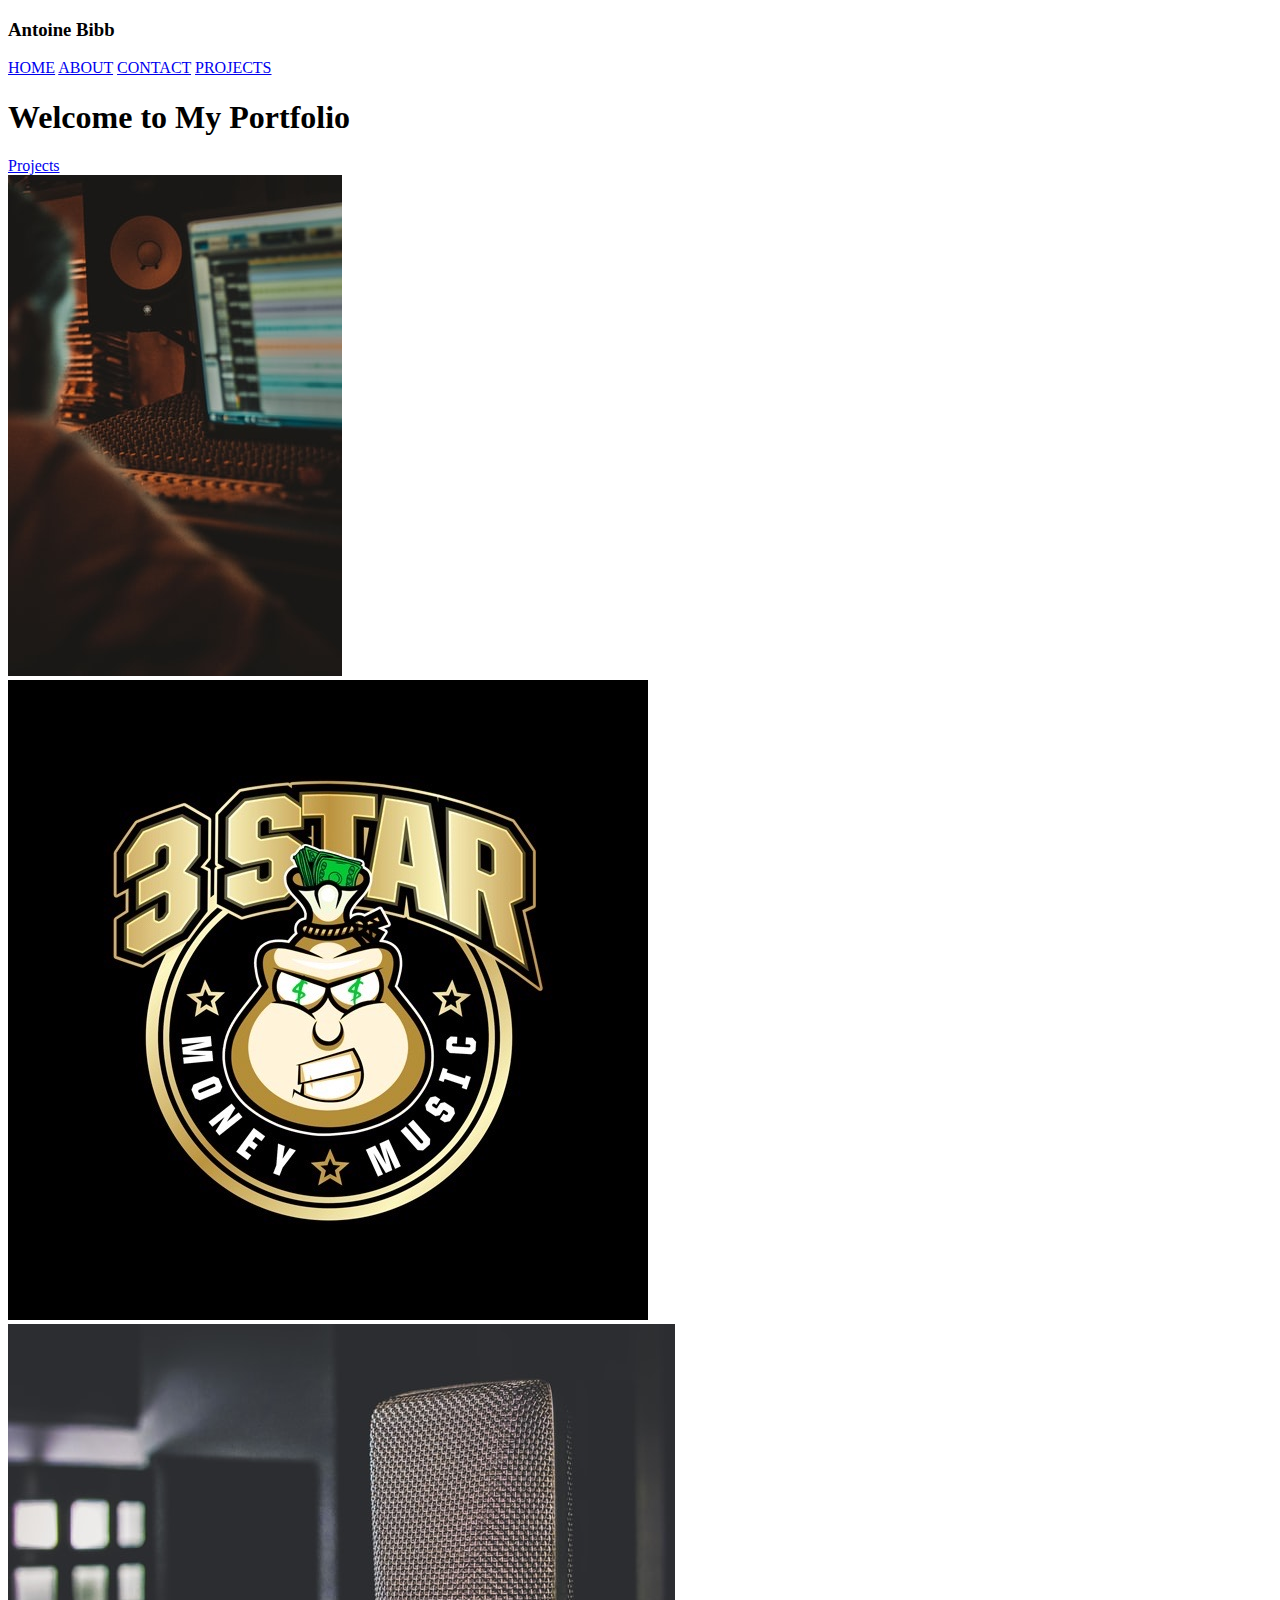
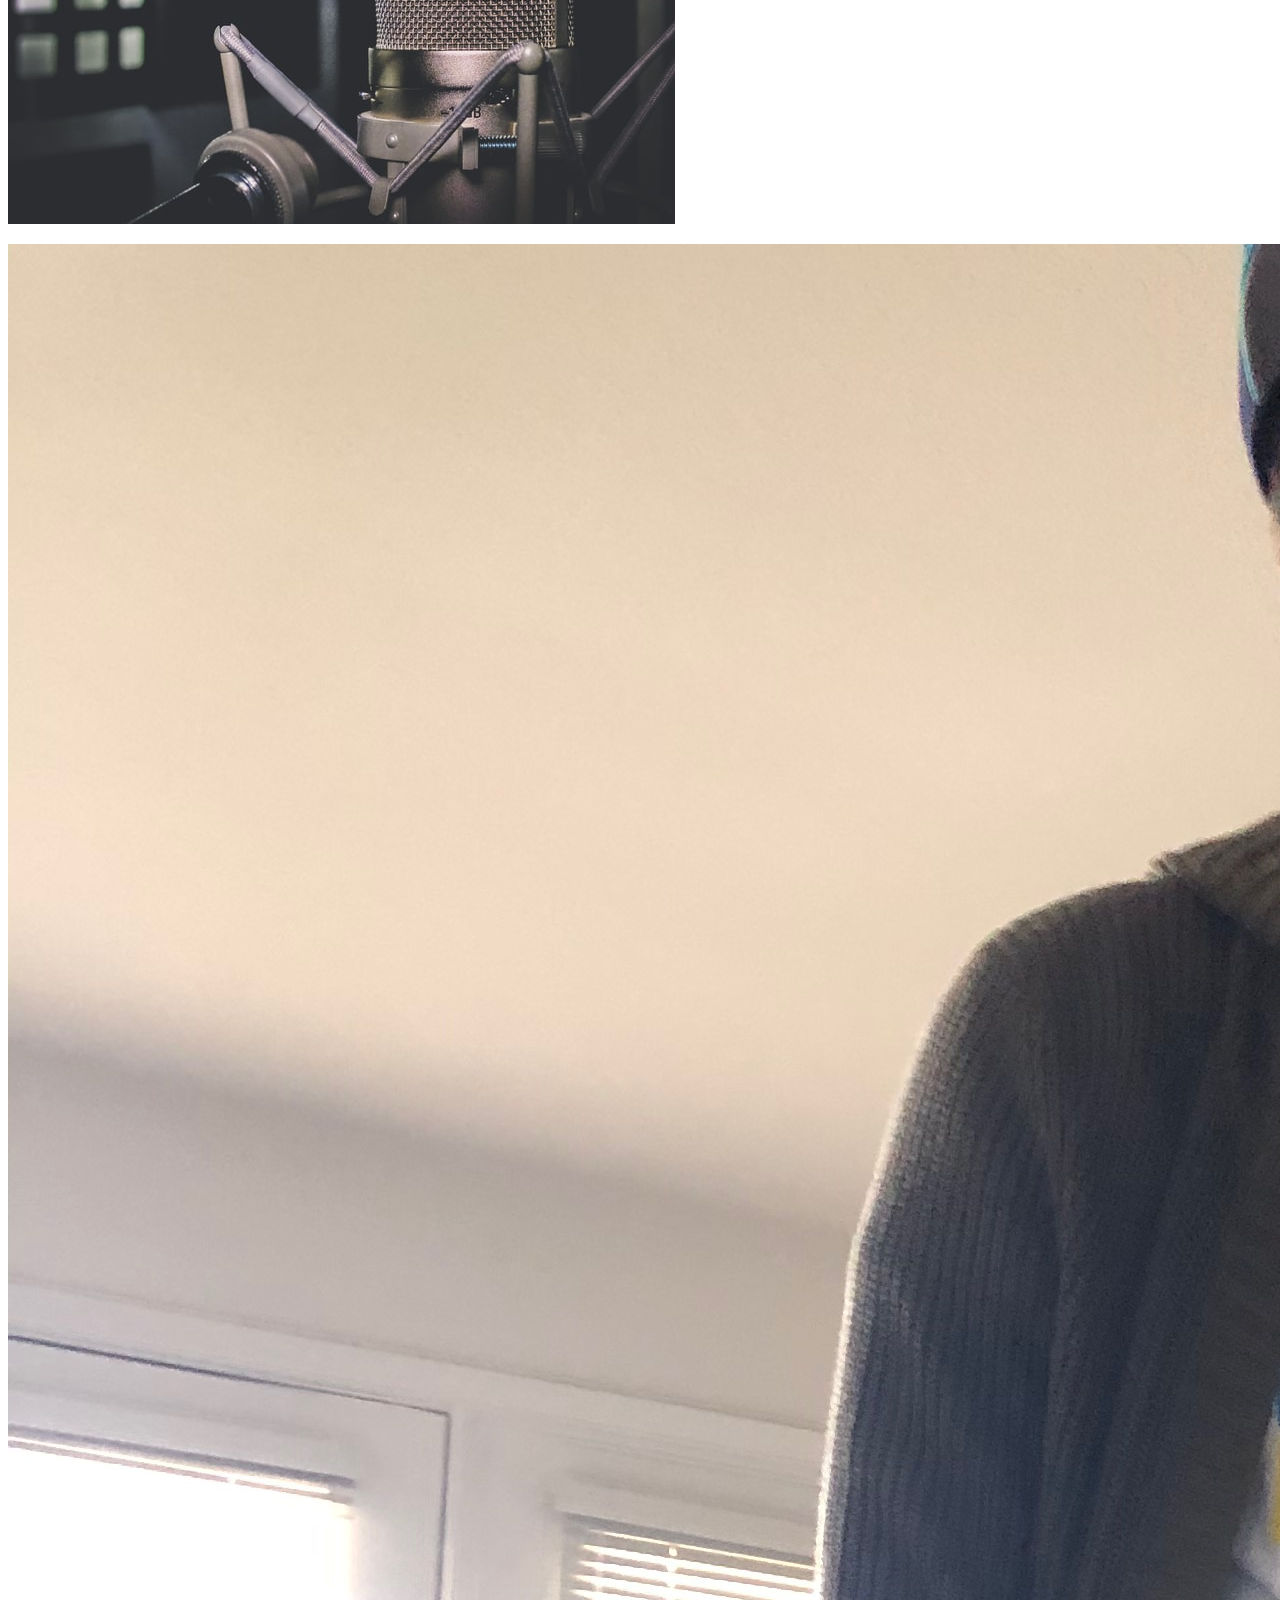
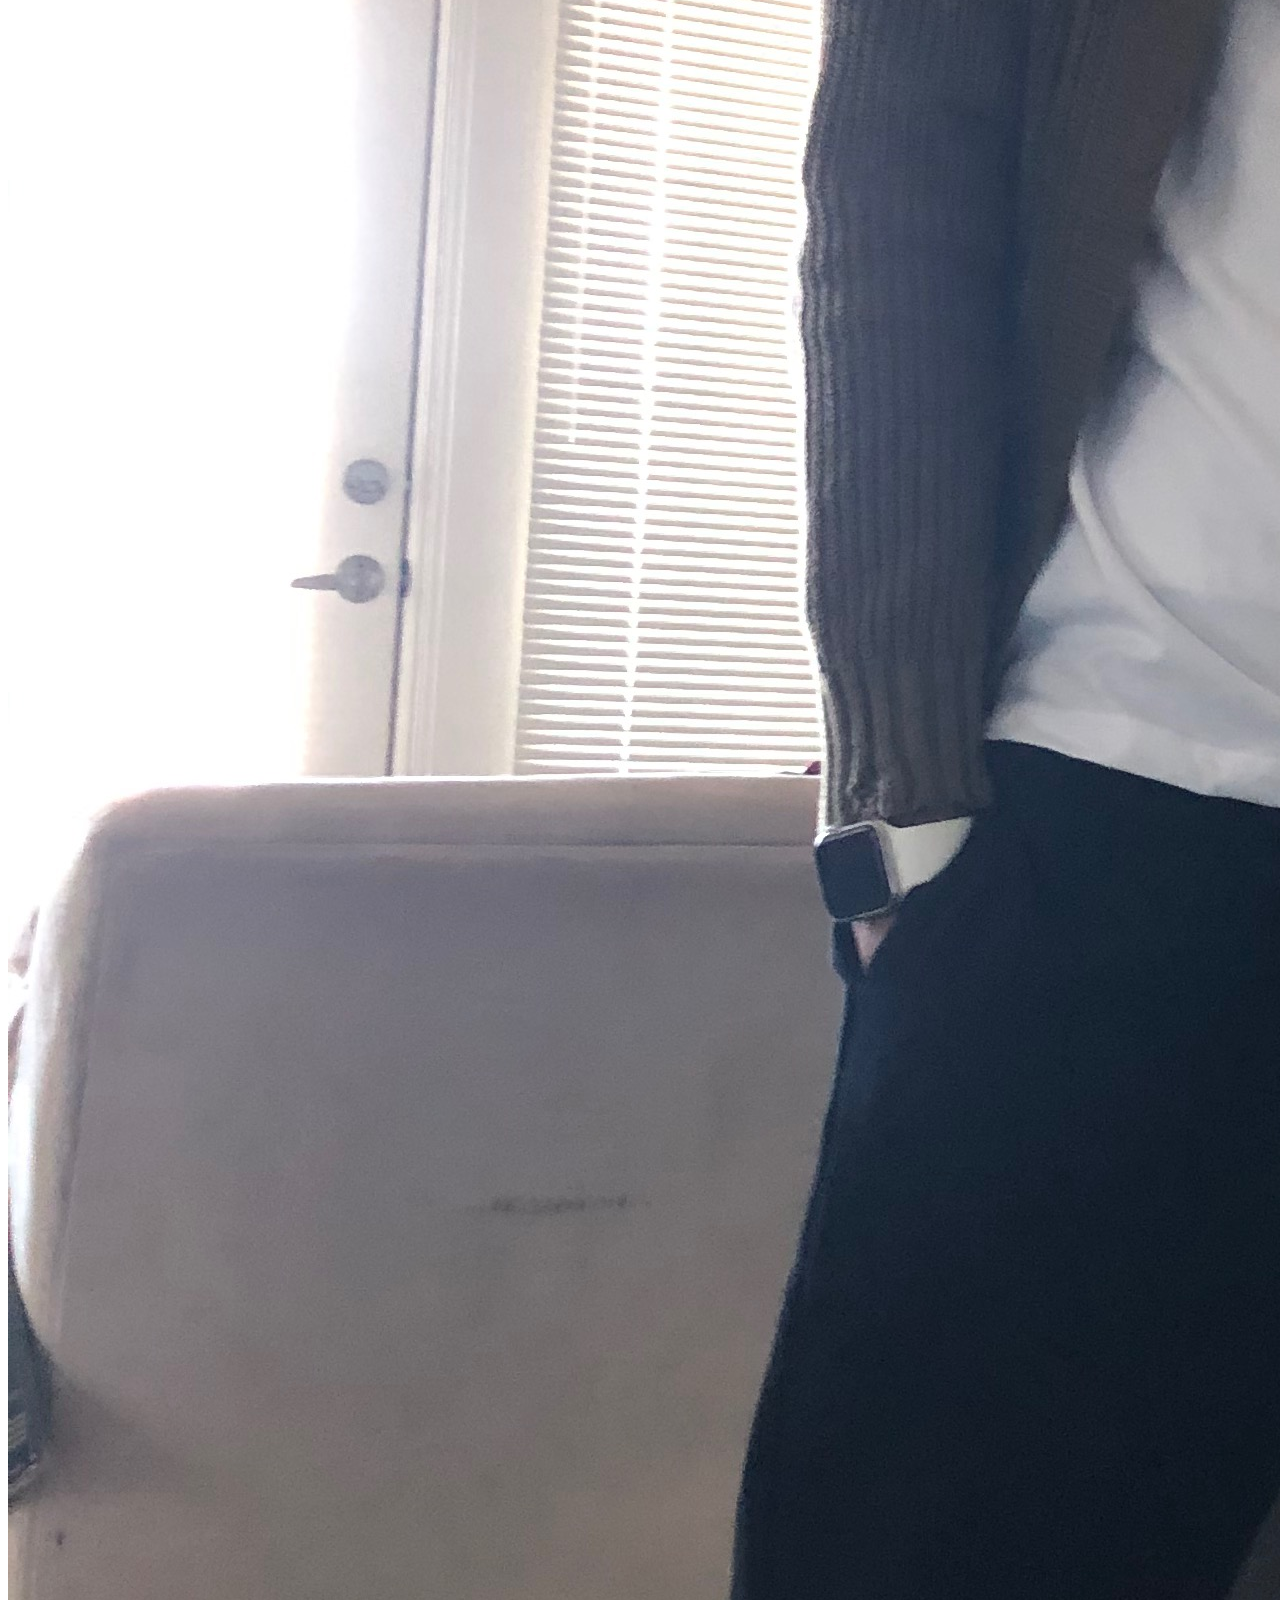
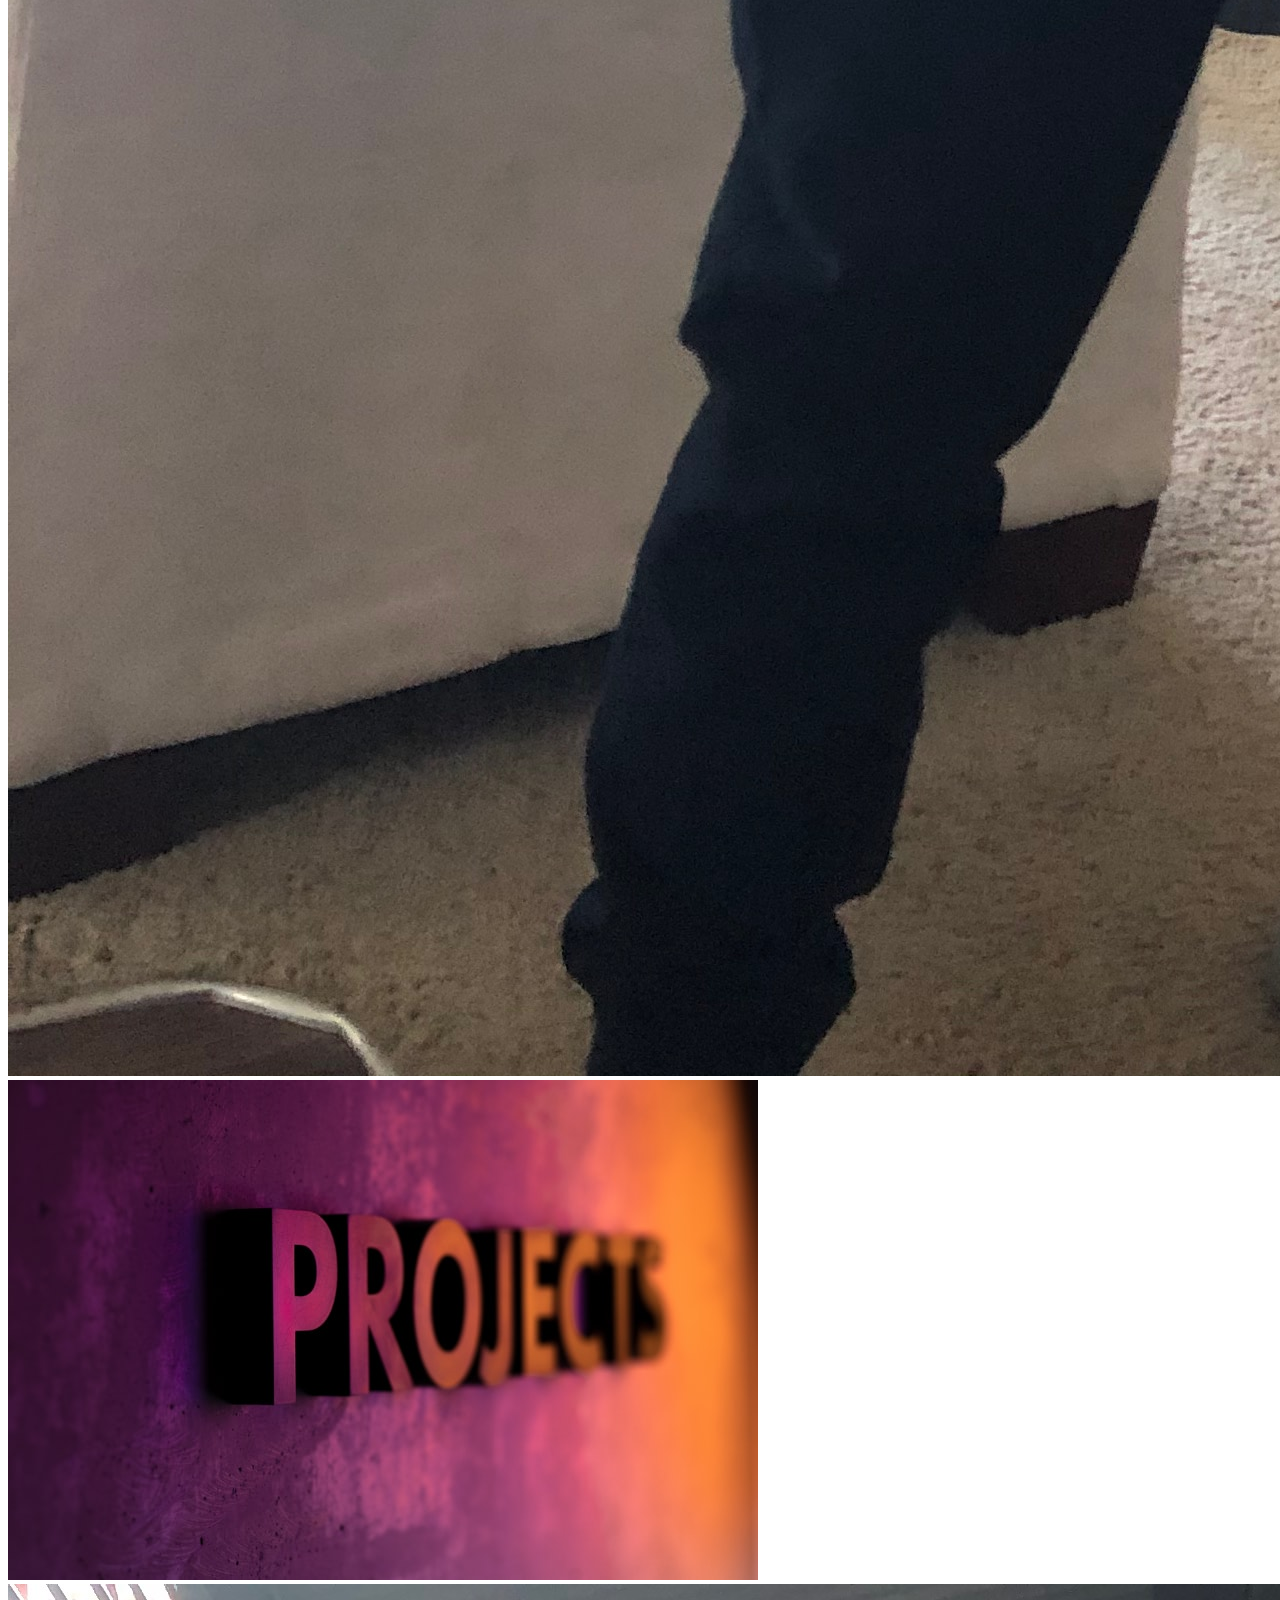
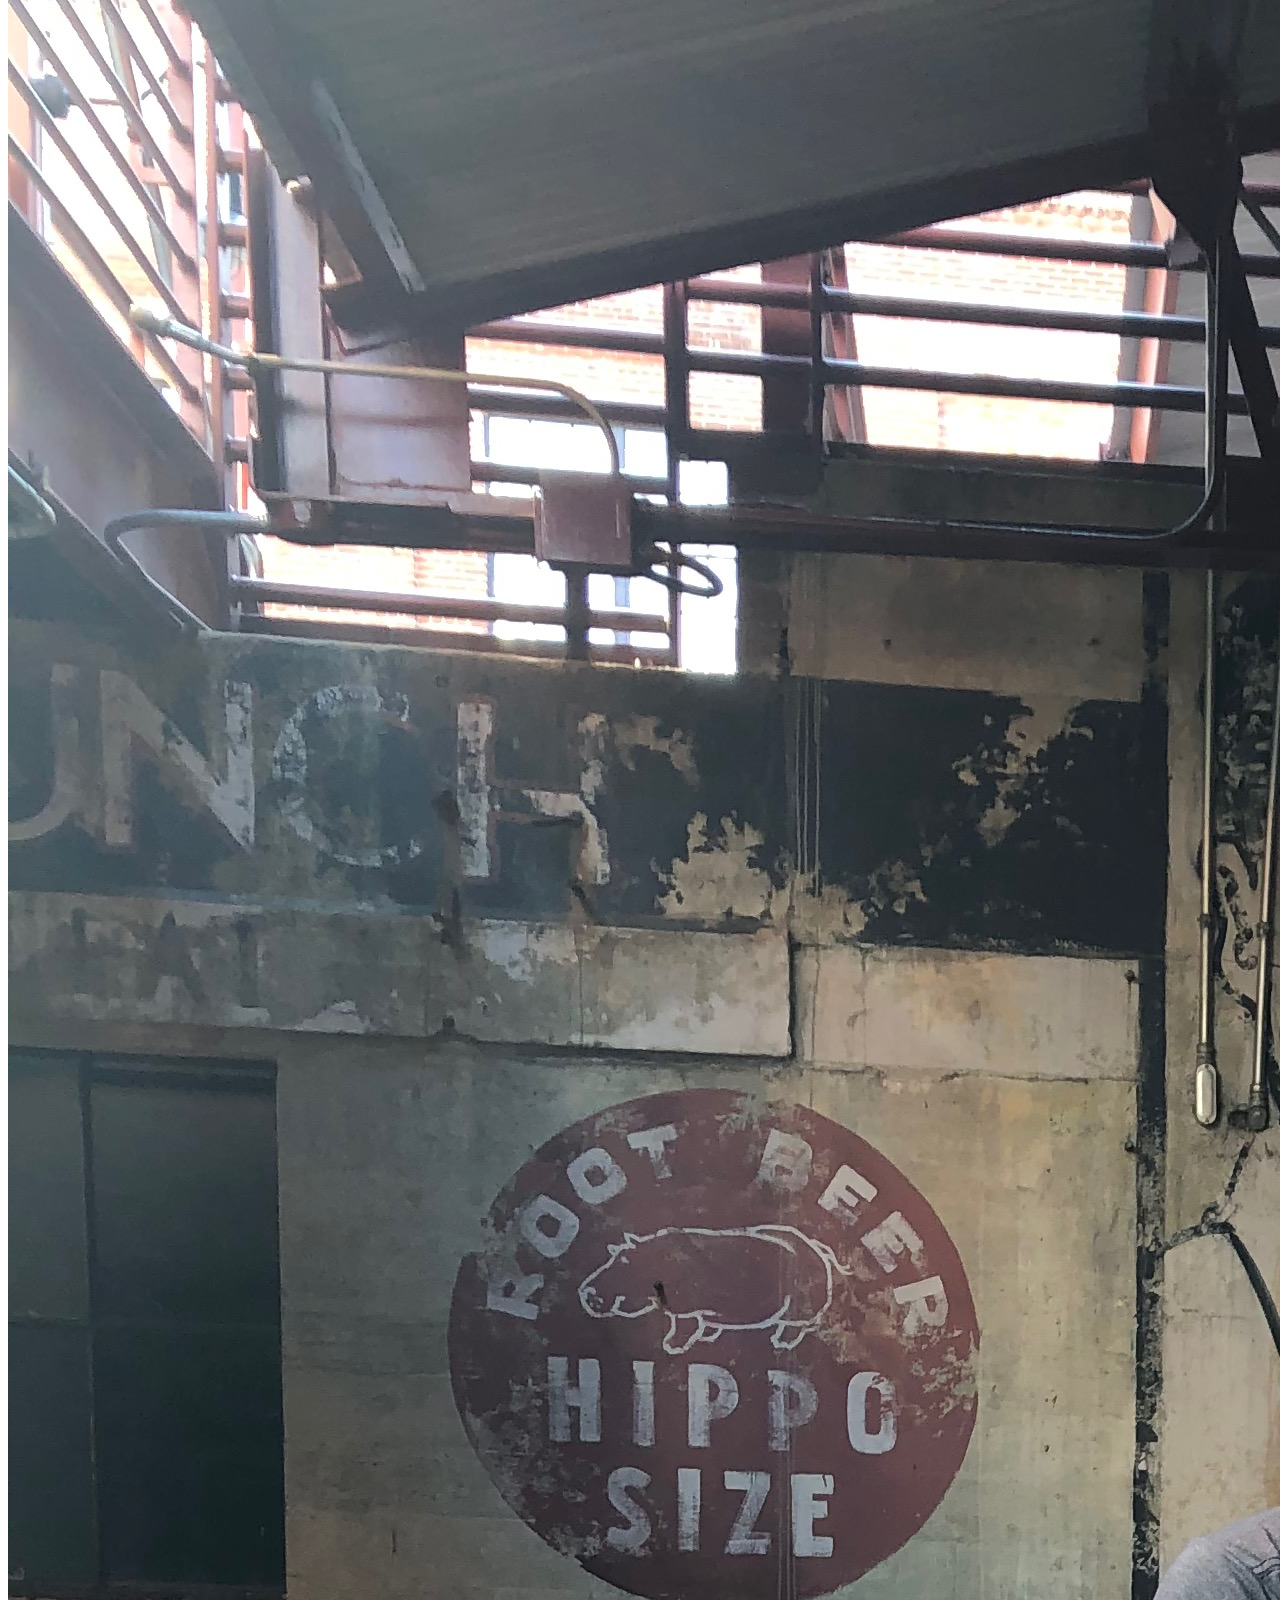
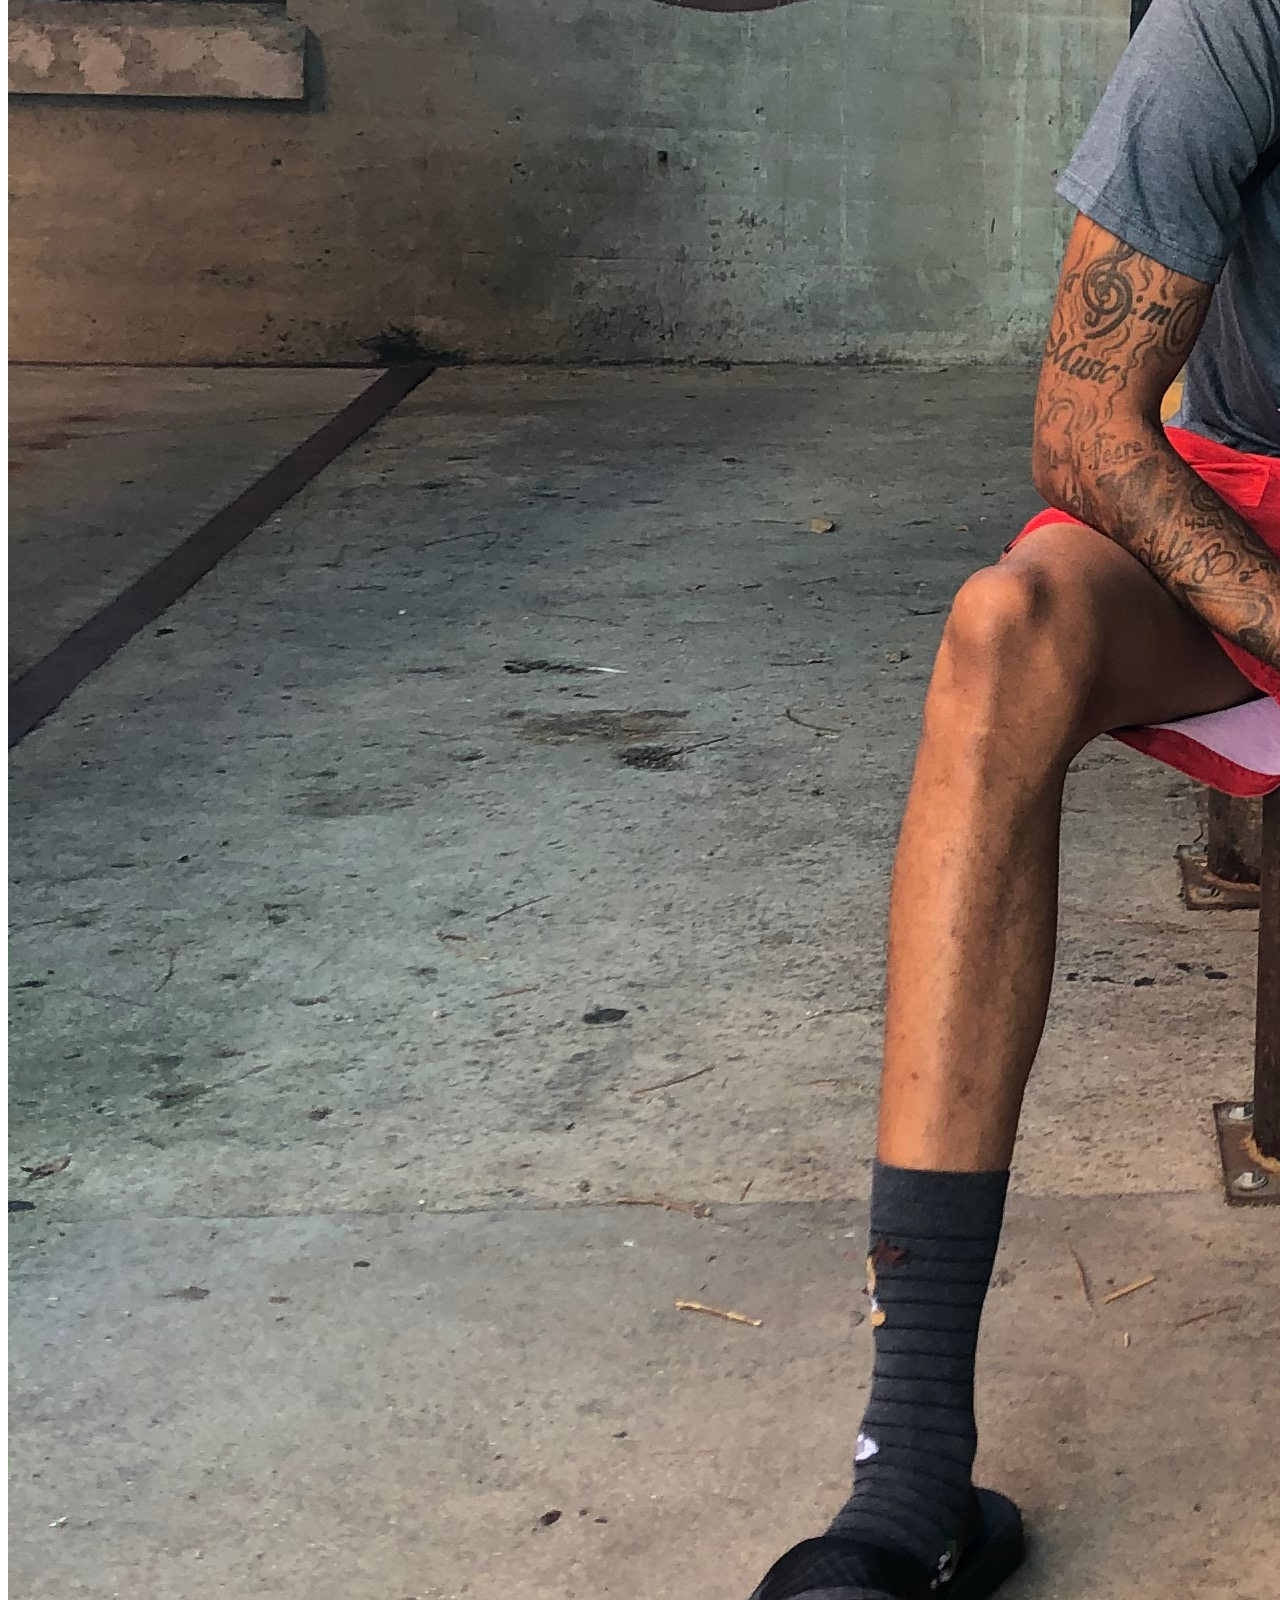
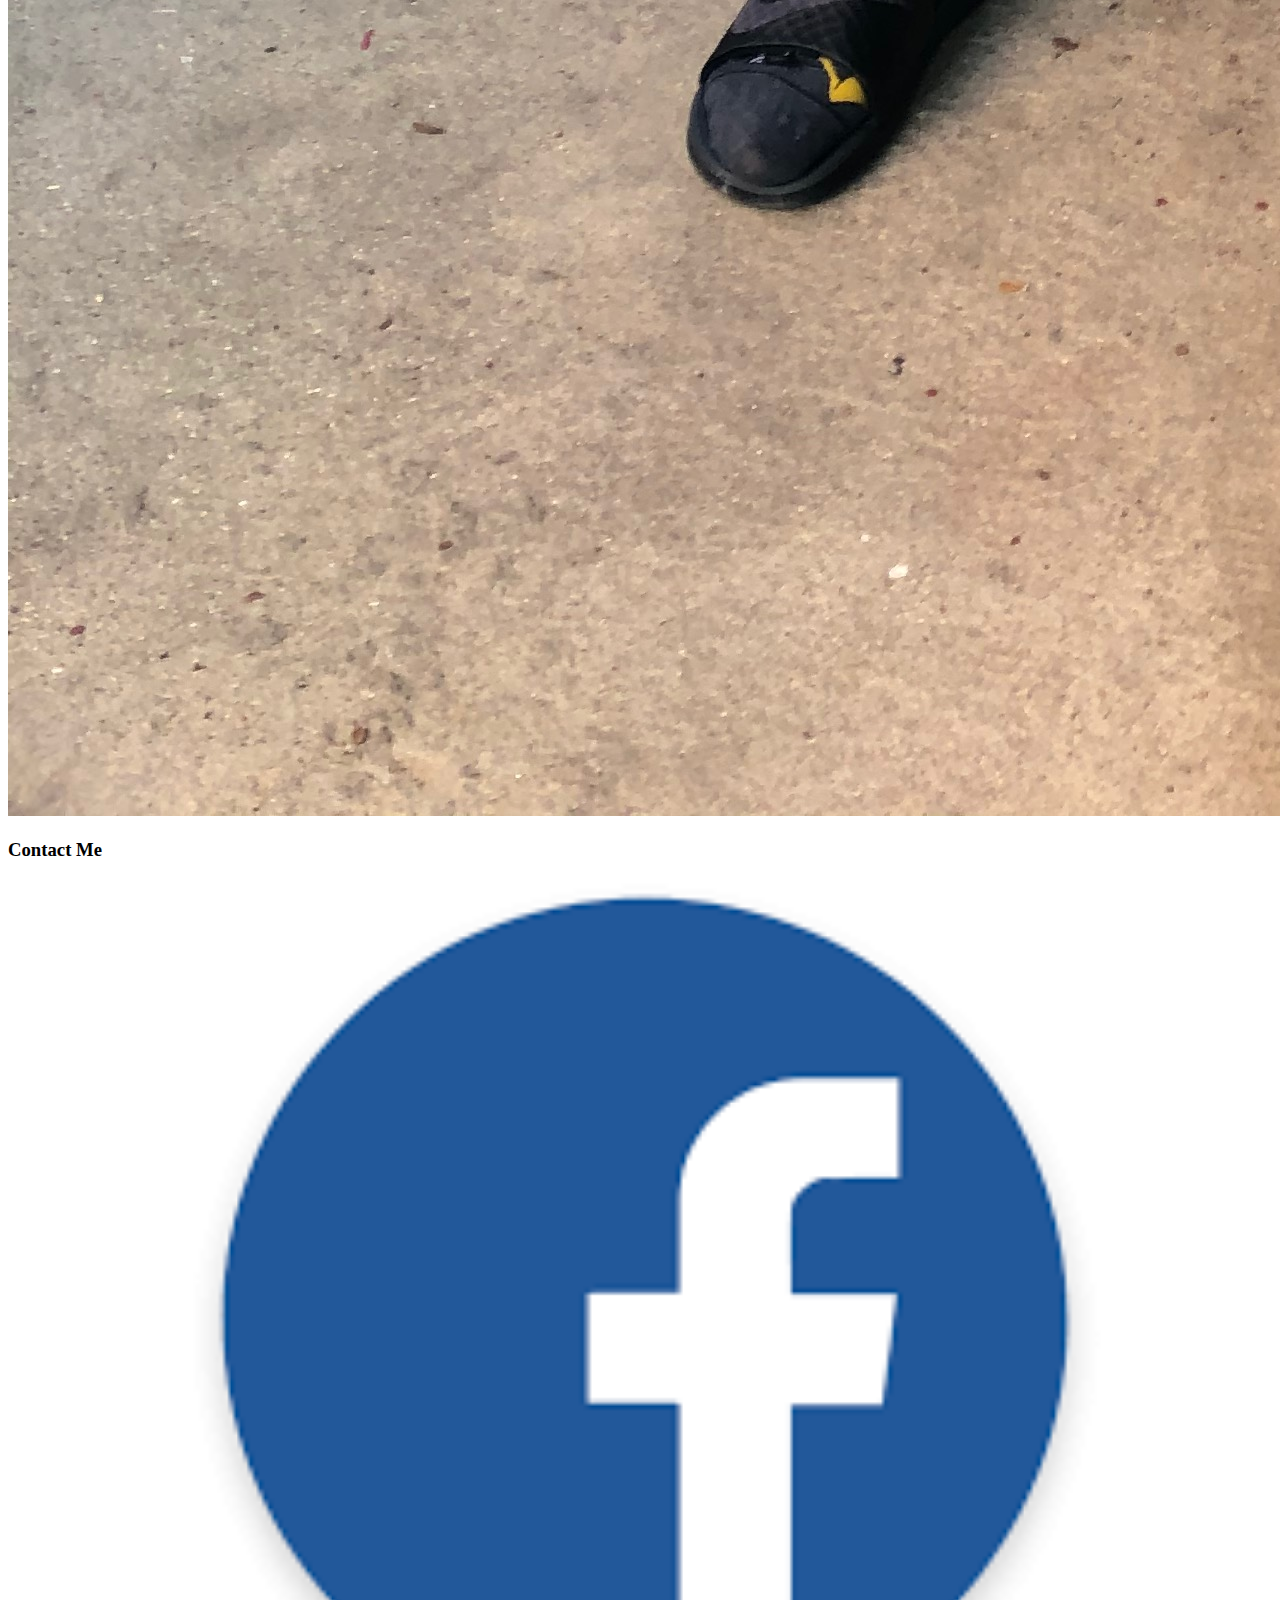
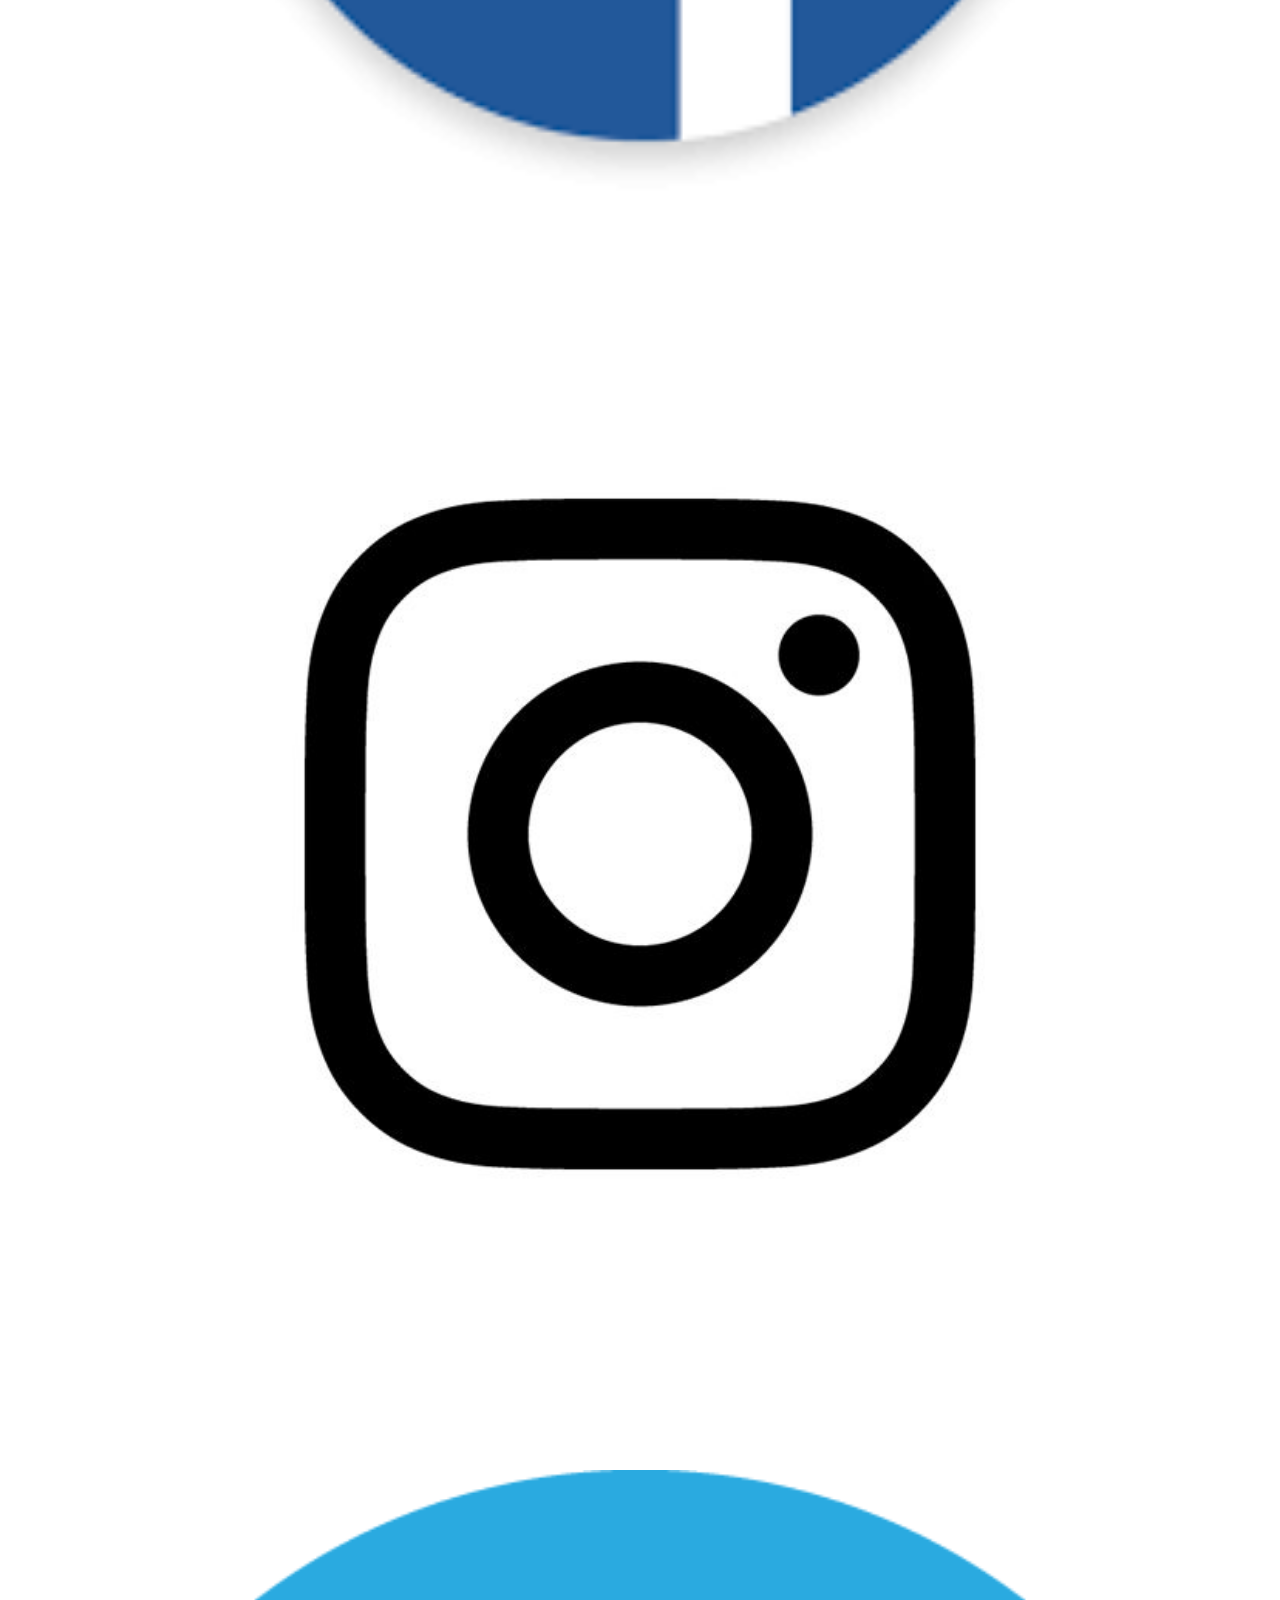
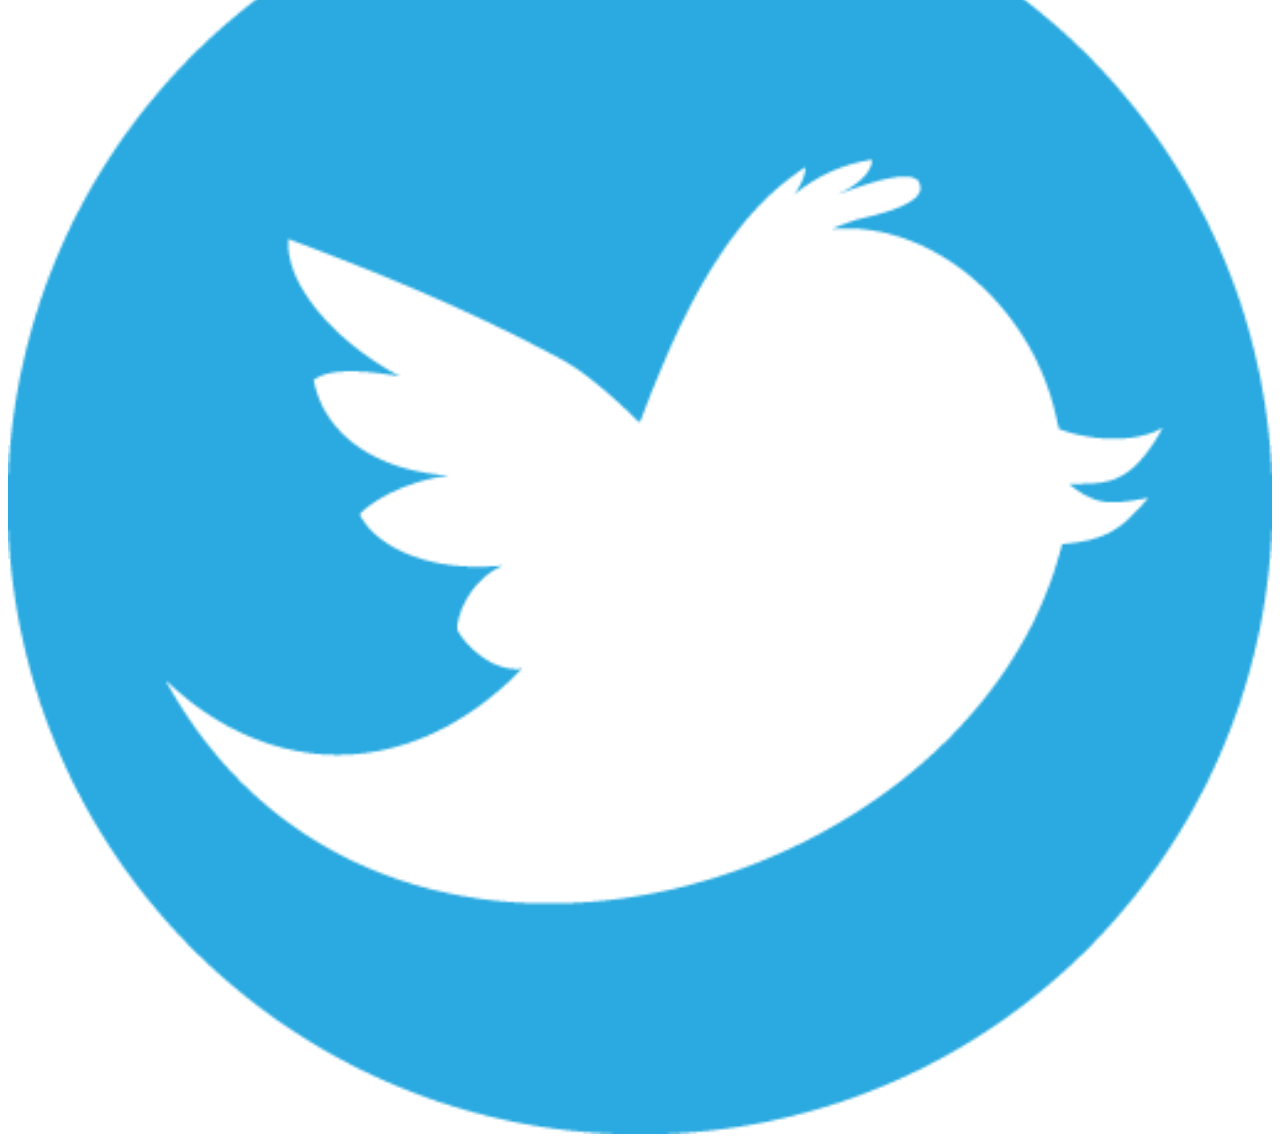
==== index.html @ 744ad943 "internet connection issues delayed project  add main age links to about page and contact page" ====
<!DOCTYPE html>
<html lang="en">
    <link rel="stylesheet" href="/Users/Czar/Desktop/LambdaProjects/User-Interface-II/style/index.css">
<head>

    <meta charset="UTF-8">
    <meta name="viewport" content="width=device-width, initial-scale=1.0">
    
</head>
<body>
  <section id="mainav"></section> 
  <div class="top-page">
    <div class="name">
    <h3>Antoine Bibb</h3>
  
  </div>
  <div class="link">
        <nav>
          <a href="idex.html" class="links">HOME</a>
          <a href="about.html" class="links">ABOUT</a>
          <a href="contact.html" class="links">CONTACT</a>
          <a href="project.html" class="links">PROJECTS</a>
       </nav>  
      </div>
    </div>
  </section>  
       
 <section id="wlcome">
   
     <div class="welcome"> 
       <div class="port">
    <h1>Welcome to My Portfolio</h1>
  </div>
   <div class="project">
    <a href="projects.html" class="welcomelink">Projects</a>
    </div>
</div>   
   </section>

  <section id="gifs">
    <div class="gallery">
        <div class="imgone">
    <img c src= "pictures/photo-1525183480399-e8706926adac.jpeg"   alt="image">
       </div>
    <div class="imgone">  
    <img src= "pictures/CHANGED JPEG File 2.jpg"   alt="image">
     </div>
    <div class="imgone">
    <img src= "pictures/photo-1571243245218-14e2a35a2569.jpeg"  alt="image">
      </div>
      <p> </p>
    </div>
    </section>
      <section id="gif">
          <div class="gall">
      <div class="imgtwo">
    <img src= "pictures/IMG_1708.jpg"  alt="image">
      </div>
       <div class="imgtwo">
    <img src="pictures/photo-1572177812156-58036aae439c.jpeg"    alt="image"> 
       </div>
        <div class="imgtwo"> 
    <img  src="pictures/IMG_1715.jpg" alt="image">
        </div>
    
       </div>
        
   </section>
  
<footer> 
    <div class="contact">
    <h3>Contact Me</h3>
    </div>
   
 <div class="button-container">
        <div class="button">
        <a href="https://facebook.com" class="buttons"><img src="pictures/facebook.png" width="100%" height="100%"  alt=" fa.button"></a>
       </div>
        <div class="button">
        <a href="https://instagram.com" class="buttons"><img src="pictures/0817158f3a05c0d62de647c28f4cde54.jpg" width="100%" height="100%" alt="ig.button"></a>
       </div>
       <div class="button">
        <a href="https://twitter.com" class="buttons"><img src="pictures/twitter-icon-basic-round-social-iconset-s-icons-0.png" width="100%" height="100%"  alt="tw.button"></a>
       </div> 
    </div>
    
</footer>      
</body>

</html>
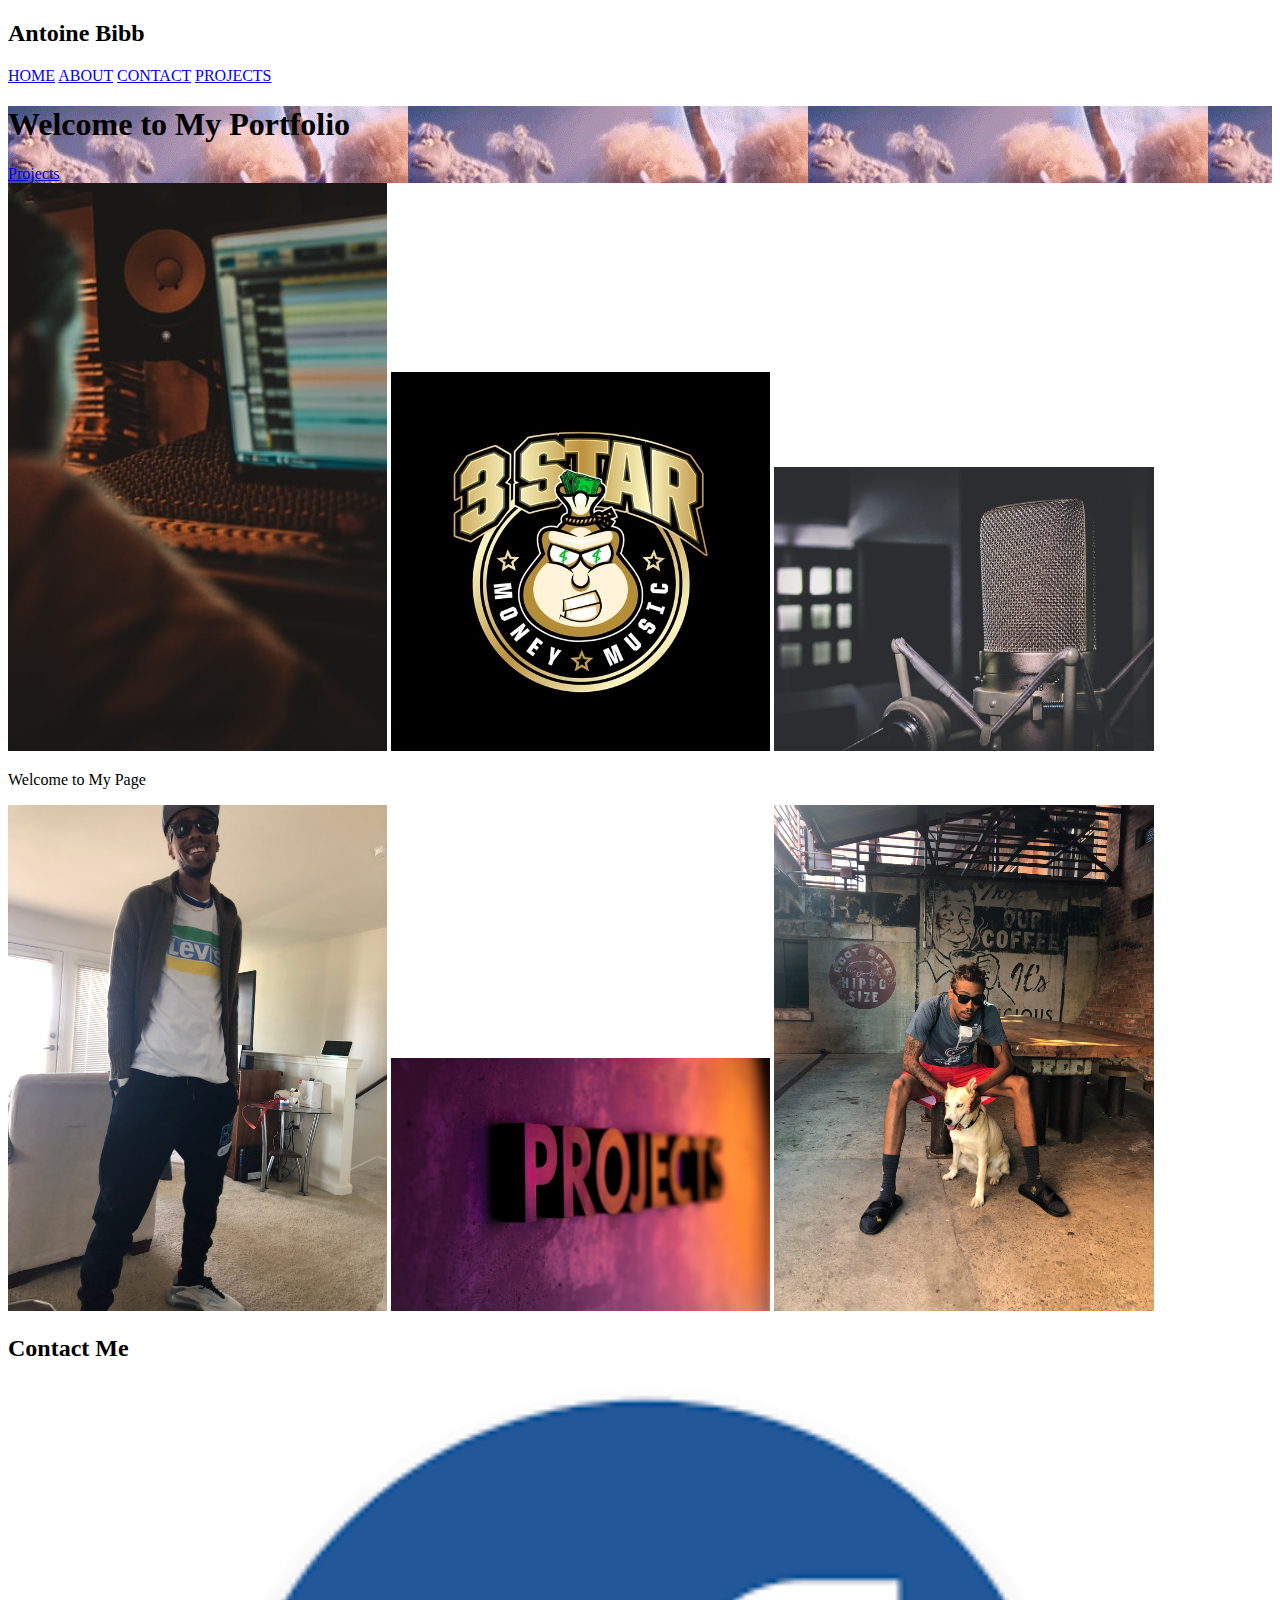
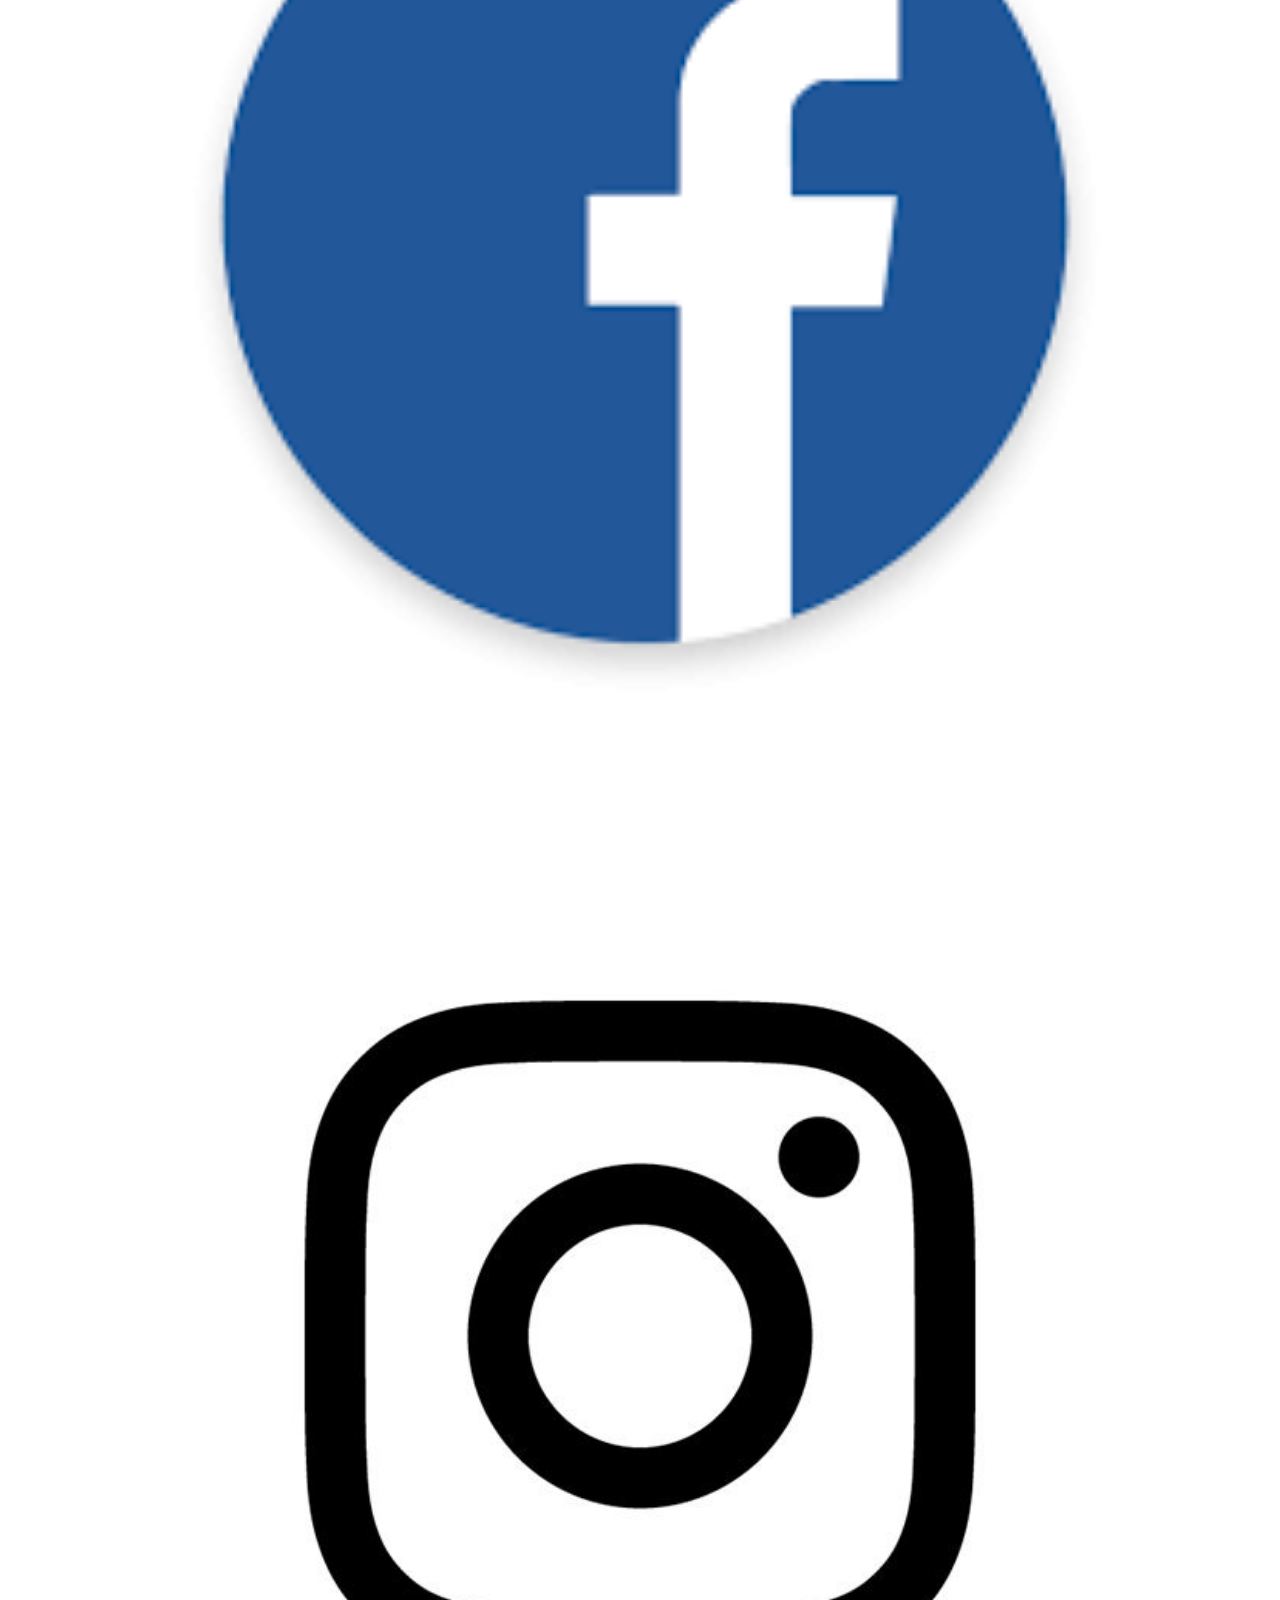
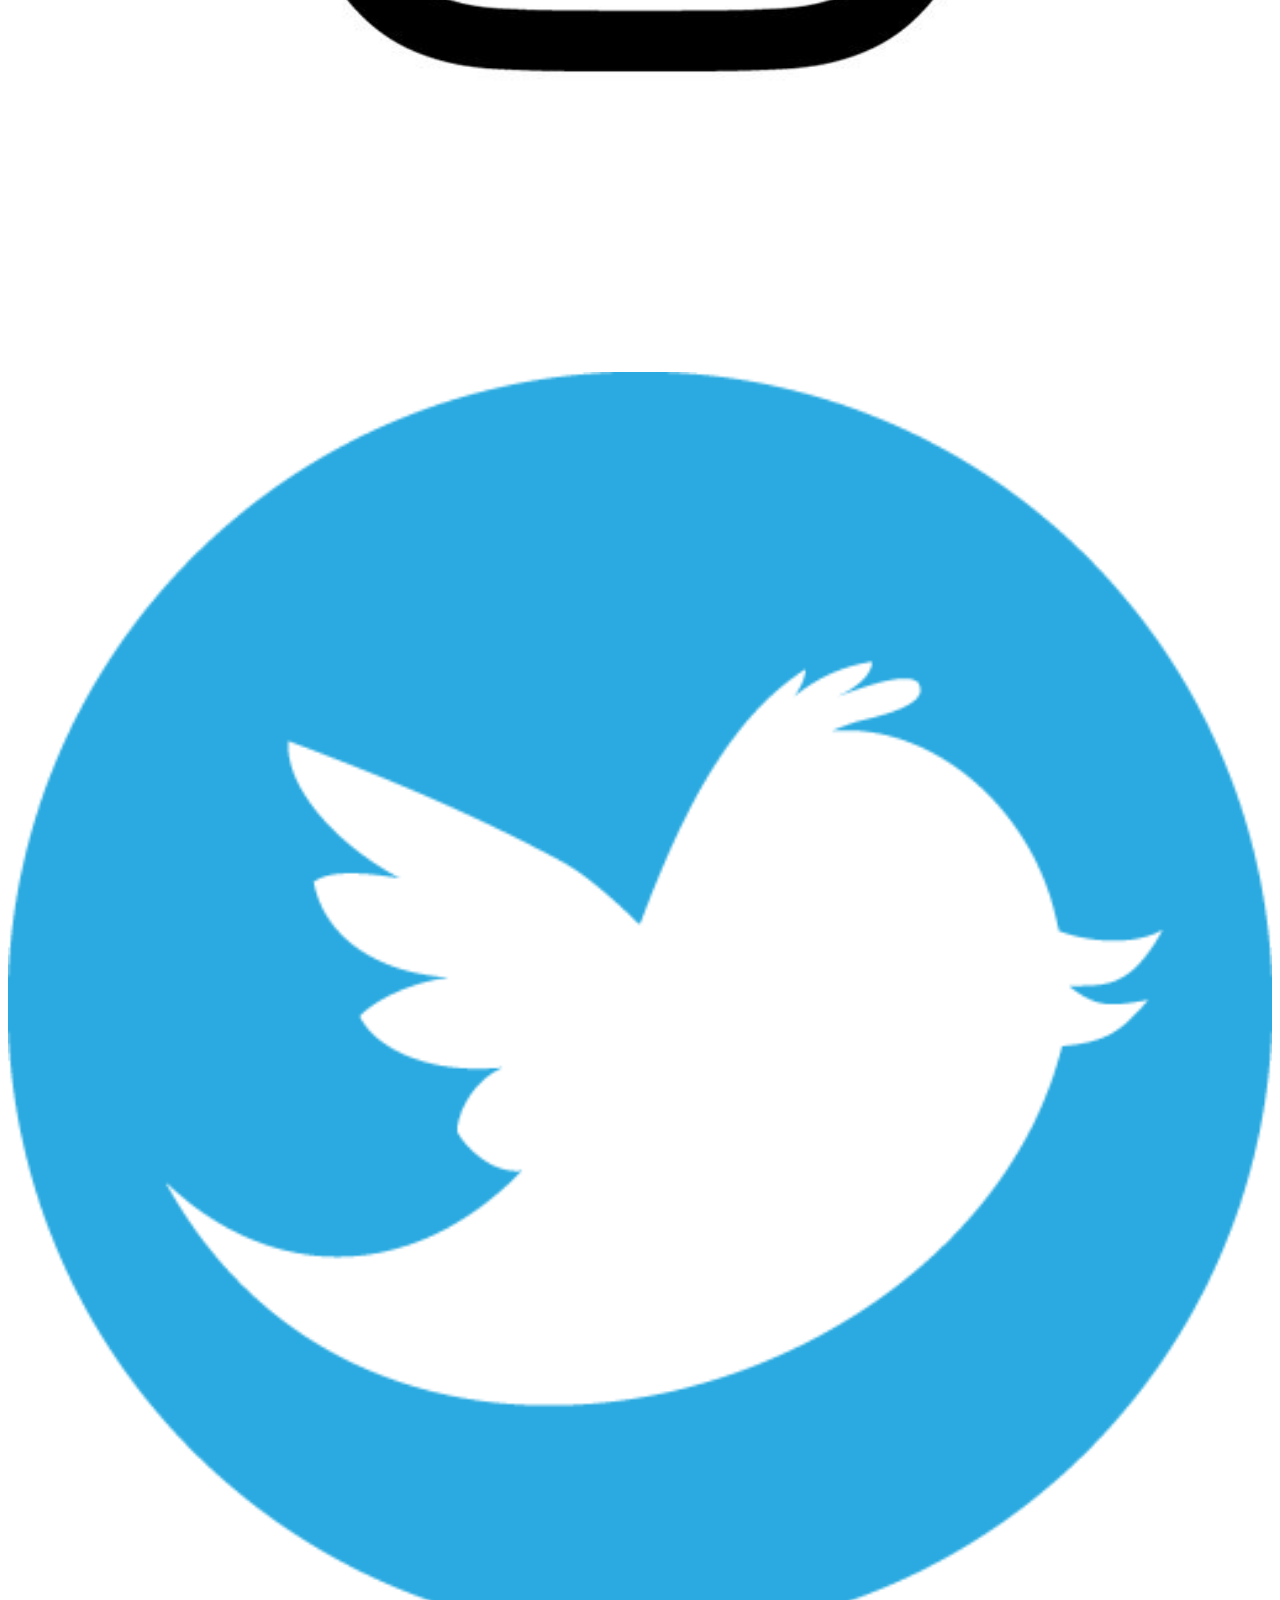
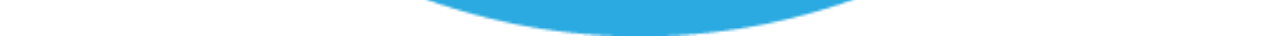
==== commit 350d25f8: "made changes to entire home page style" ====
--- a/index.html
+++ b/index.html
@@ -1,90 +1,82 @@
-<!DOCTYPE html>
-<html lang="en">
-    <link rel="stylesheet" href="/Users/Czar/Desktop/LambdaProjects/User-Interface-II/style/index.css">
-<head>
+        <!DOCTYPE html>
+        <html lang="en">
+            <link rel="stylesheet" href="/Users/Czar/Desktop/LambdaProjects/User-Interface-II/style/index.css">
+        <head>
 
-    <meta charset="UTF-8">
-    <meta name="viewport" content="width=device-width, initial-scale=1.0">
-    
-</head>
-<body>
-  <section id="mainav"></section> 
-  <div class="top-page">
-    <div class="name">
-    <h3>Antoine Bibb</h3>
-  
-  </div>
-  <div class="link">
-        <nav>
-          <a href="idex.html" class="links">HOME</a>
-          <a href="about.html" class="links">ABOUT</a>
-          <a href="contact.html" class="links">CONTACT</a>
-          <a href="project.html" class="links">PROJECTS</a>
-       </nav>  
+            <meta charset="UTF-8">
+            <meta name="viewport" content="width=device-width, initial-scale=1.0">
+            <title>Antoine Bibb</title>
+        </head>
+        <body>
+        <header id="home">
+          <nav>
+            <div class="name">
+            <h2>Antoine Bibb</h2>
+          </div>
+                <div class="links">
+                  <a class="link" href="idex.html">HOME</a>
+                  <a class="link" href="about.html">ABOUT</a>
+                  <a class="link" href="contact.html">CONTACT</a>
+                  <a class="link" href="project.html">PROJECTS</a>
+                </div>
+              </nav>
+              </header>
+                
+              <div class="wel">
+                
+            <div class="welcome">
+              <div class="background">
+              <div style="background-image: url(pictures/giphy.gif);">
+              <div class="port">
+                
+            <h1>Welcome to My Portfolio</h1>
       </div>
-    </div>
-  </section>  
-       
- <section id="wlcome">
-   
-     <div class="welcome"> 
-       <div class="port">
-    <h1>Welcome to My Portfolio</h1>
-  </div>
-   <div class="project">
-    <a href="projects.html" class="welcomelink">Projects</a>
-    </div>
-</div>   
-   </section>
+        <div class="splink">
+            <a  class="link" href="projects.html">Projects</a> 
+          </div>
+          </div>
+        </div>
+          </div>
+        </div>
 
-  <section id="gifs">
-    <div class="gallery">
-        <div class="imgone">
-    <img c src= "pictures/photo-1525183480399-e8706926adac.jpeg"   alt="image">
-       </div>
-    <div class="imgone">  
-    <img src= "pictures/CHANGED JPEG File 2.jpg"   alt="image">
-     </div>
-    <div class="imgone">
-    <img src= "pictures/photo-1571243245218-14e2a35a2569.jpeg"  alt="image">
+          <section id=gallery>
+            
+        <div class="imgtop">
+            <img src= "pictures/photo-1525183480399-e8706926adac.jpeg" width="30%"  alt="image">
+            <img src= "pictures/CHANGED JPEG File 2.jpg"  width="30%" alt="image">
+            <img src= "pictures/photo-1571243245218-14e2a35a2569.jpeg" width="30%" alt="image">
+        </div>
+
+        <div class="text">
+        <p>Welcome to My Page </p>
       </div>
-      <p> </p>
-    </div>
-    </section>
-      <section id="gif">
-          <div class="gall">
-      <div class="imgtwo">
-    <img src= "pictures/IMG_1708.jpg"  alt="image">
-      </div>
-       <div class="imgtwo">
-    <img src="pictures/photo-1572177812156-58036aae439c.jpeg"    alt="image"> 
-       </div>
-        <div class="imgtwo"> 
-    <img  src="pictures/IMG_1715.jpg" alt="image">
-        </div>
-    
-       </div>
-        
-   </section>
-  
-<footer> 
-    <div class="contact">
-    <h3>Contact Me</h3>
-    </div>
-   
- <div class="button-container">
-        <div class="button">
-        <a href="https://facebook.com" class="buttons"><img src="pictures/facebook.png" width="100%" height="100%"  alt=" fa.button"></a>
-       </div>
-        <div class="button">
-        <a href="https://instagram.com" class="buttons"><img src="pictures/0817158f3a05c0d62de647c28f4cde54.jpg" width="100%" height="100%" alt="ig.button"></a>
-       </div>
-       <div class="button">
-        <a href="https://twitter.com" class="buttons"><img src="pictures/twitter-icon-basic-round-social-iconset-s-icons-0.png" width="100%" height="100%"  alt="tw.button"></a>
-       </div> 
-    </div>
-    
-</footer>      
-</body>
 
-</html>+            <div class="imgbot">
+            <img src= "pictures/IMG_1708.jpg" width="30%" alt="image">
+            <img src="pictures/photo-1572177812156-58036aae439c.jpeg" width="30%"   alt="image"> 
+            <img  src="pictures/IMG_1715.jpg" width="30%" alt="image">
+          </div>
+            
+          </section> 
+          <footer>
+            <div class="cont">
+            <h2>Contact Me</h2>
+          </div>
+          <div class="icons">
+            <nav>
+              <div class="button">
+                <a href="https://facebook.com" target="_blank" class="buttons"><img src="pictures/facebook.png" width="100%" height="100%"  alt=" fa.button"></a>
+              
+              
+                <a href="https://instagram.com" target="_blank" class="buttons"><img src="pictures/0817158f3a05c0d62de647c28f4cde54.jpg" width="100%" height="100%" alt="ig.button"></a>
+              
+              
+                <a href="https://twitter.com" target="_blank" class="buttons"><img src="pictures/twitter-icon-basic-round-social-iconset-s-icons-0.png" width="100%" height="100%"  alt="tw.button"></a>
+            </div>
+          </nav>
+          </div>
+            </footer>
+        </body>
+        </html>
+
+        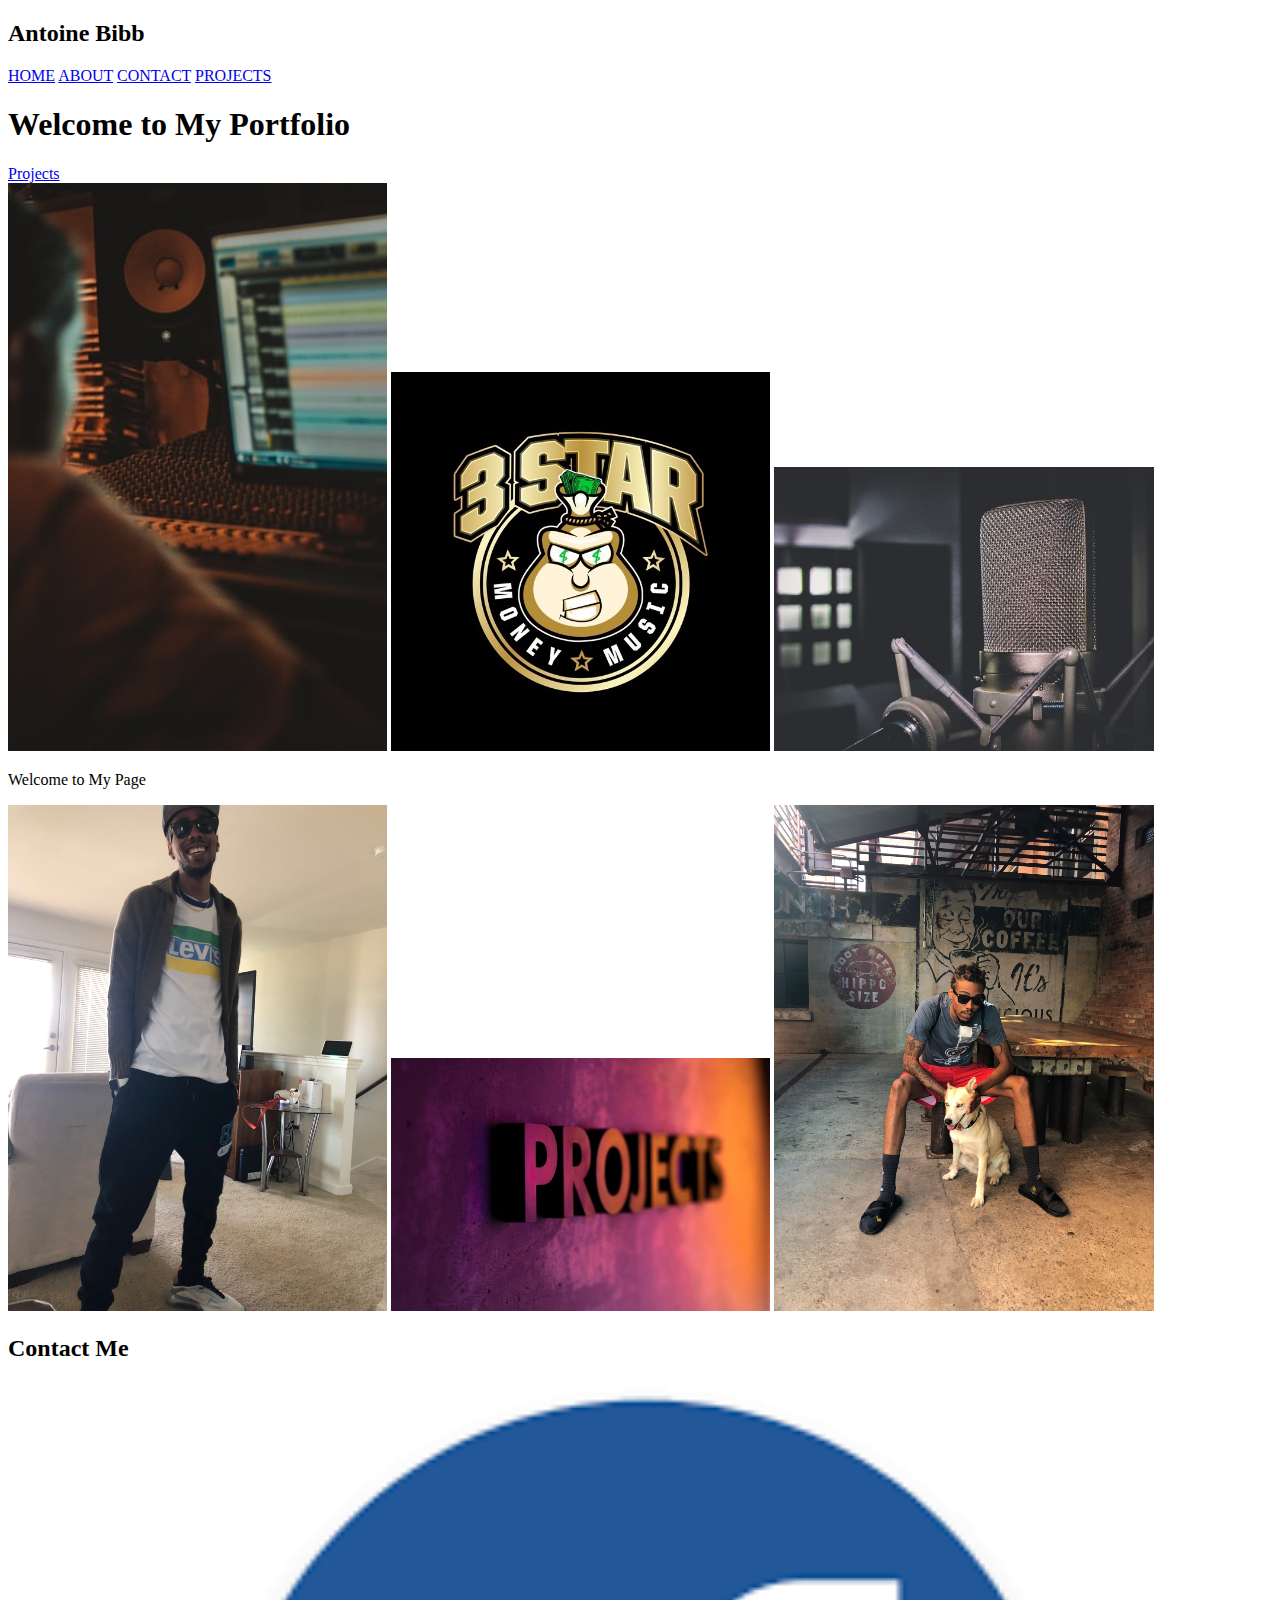
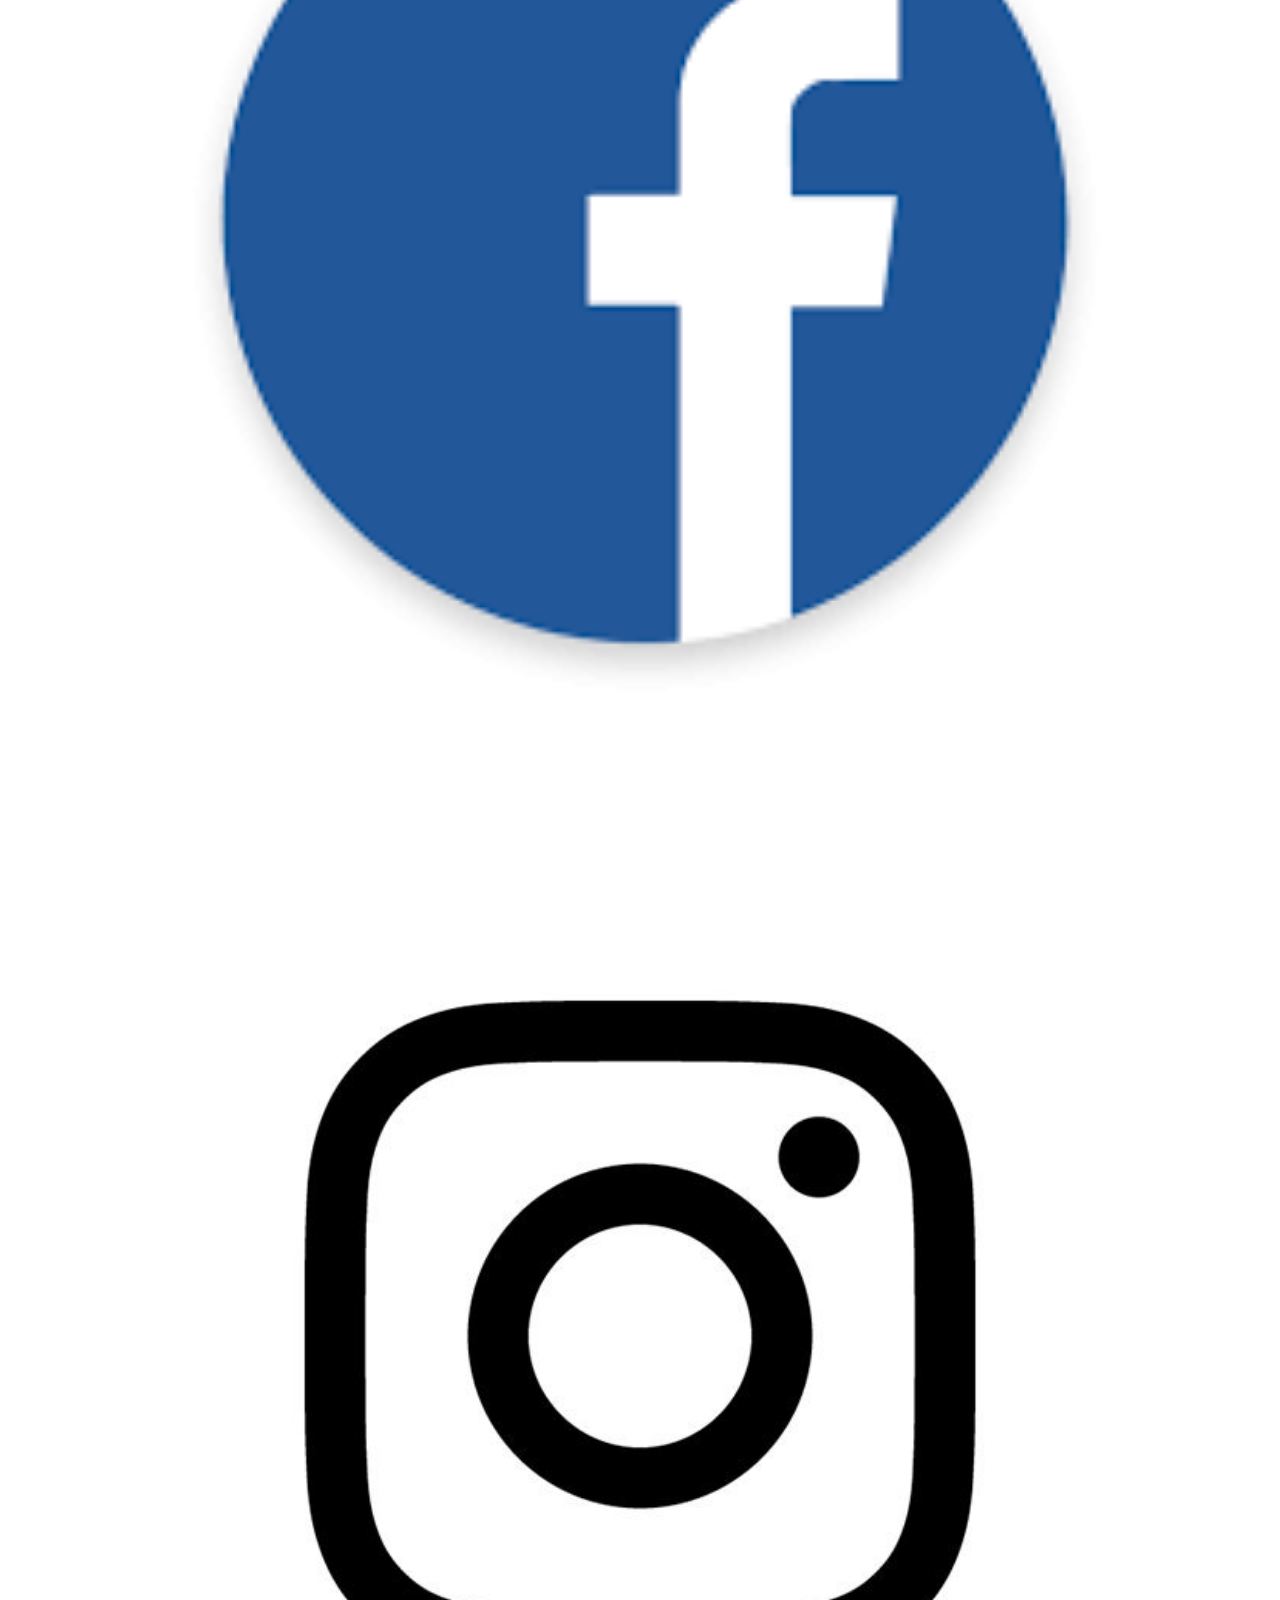
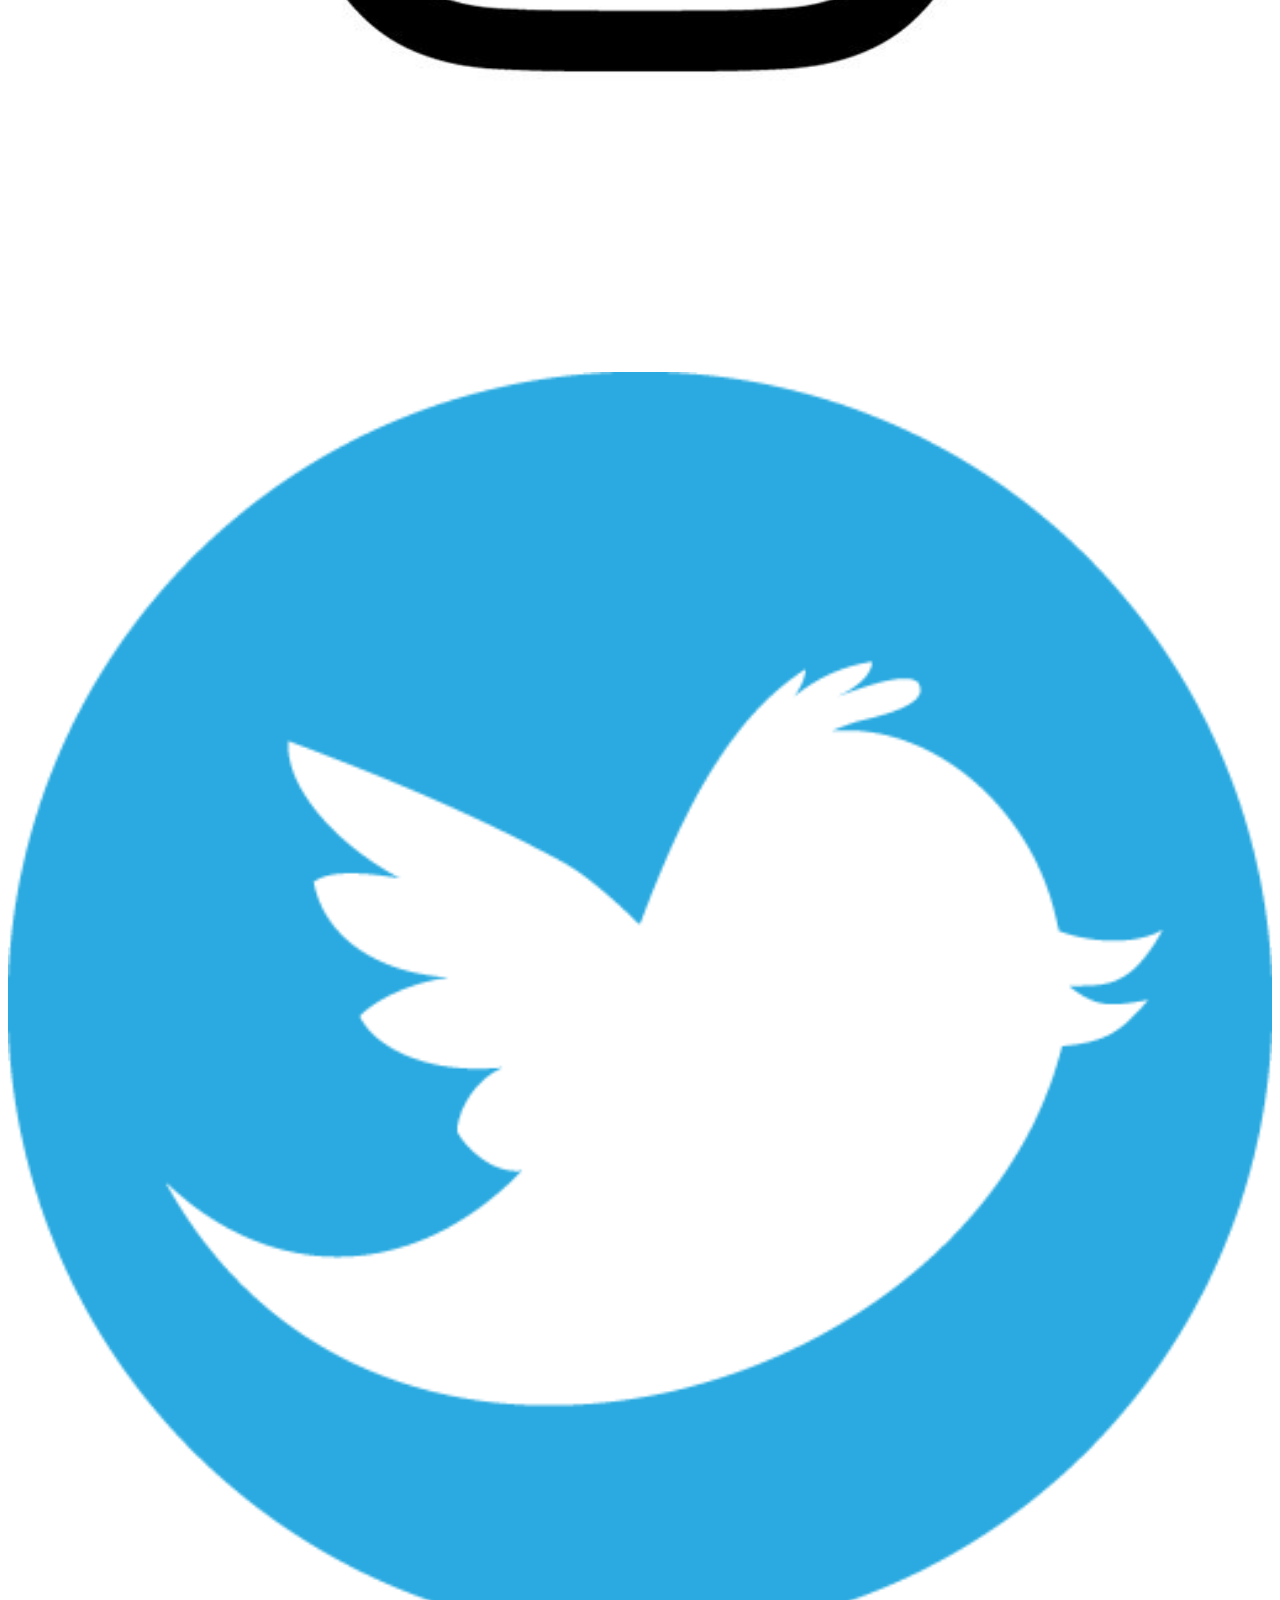
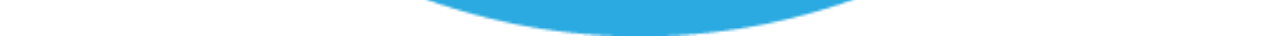
==== commit b155f165: "added new media breakpoints for 800px and 500px maked changes to overall responsivness of web page" ====
--- a/index.html
+++ b/index.html
@@ -26,13 +26,13 @@
                 
             <div class="welcome">
               <div class="background">
-              <div style="background-image: url(pictures/giphy.gif);">
+              
               <div class="port">
                 
             <h1>Welcome to My Portfolio</h1>
       </div>
         <div class="splink">
-            <a  class="link" href="projects.html">Projects</a> 
+            <a  class="specialink" href="projects.html">Projects</a> 
           </div>
           </div>
         </div>
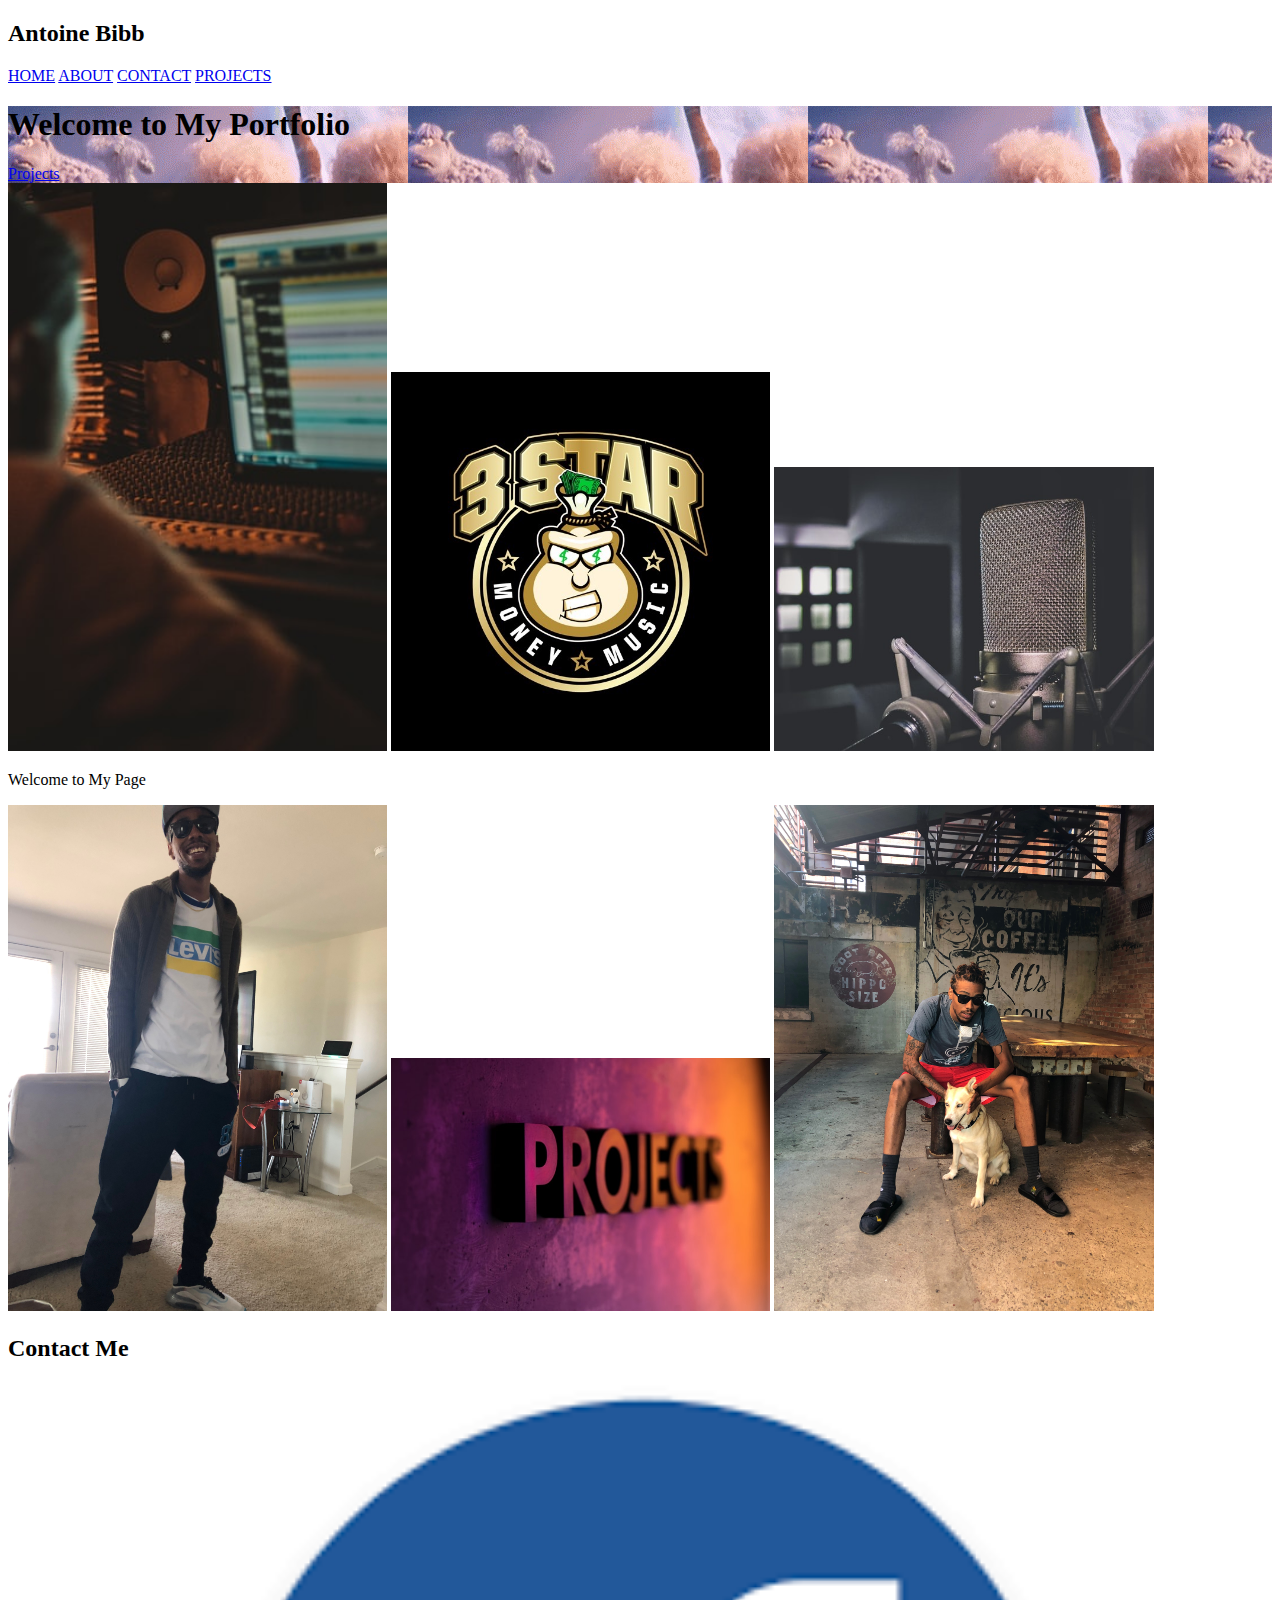
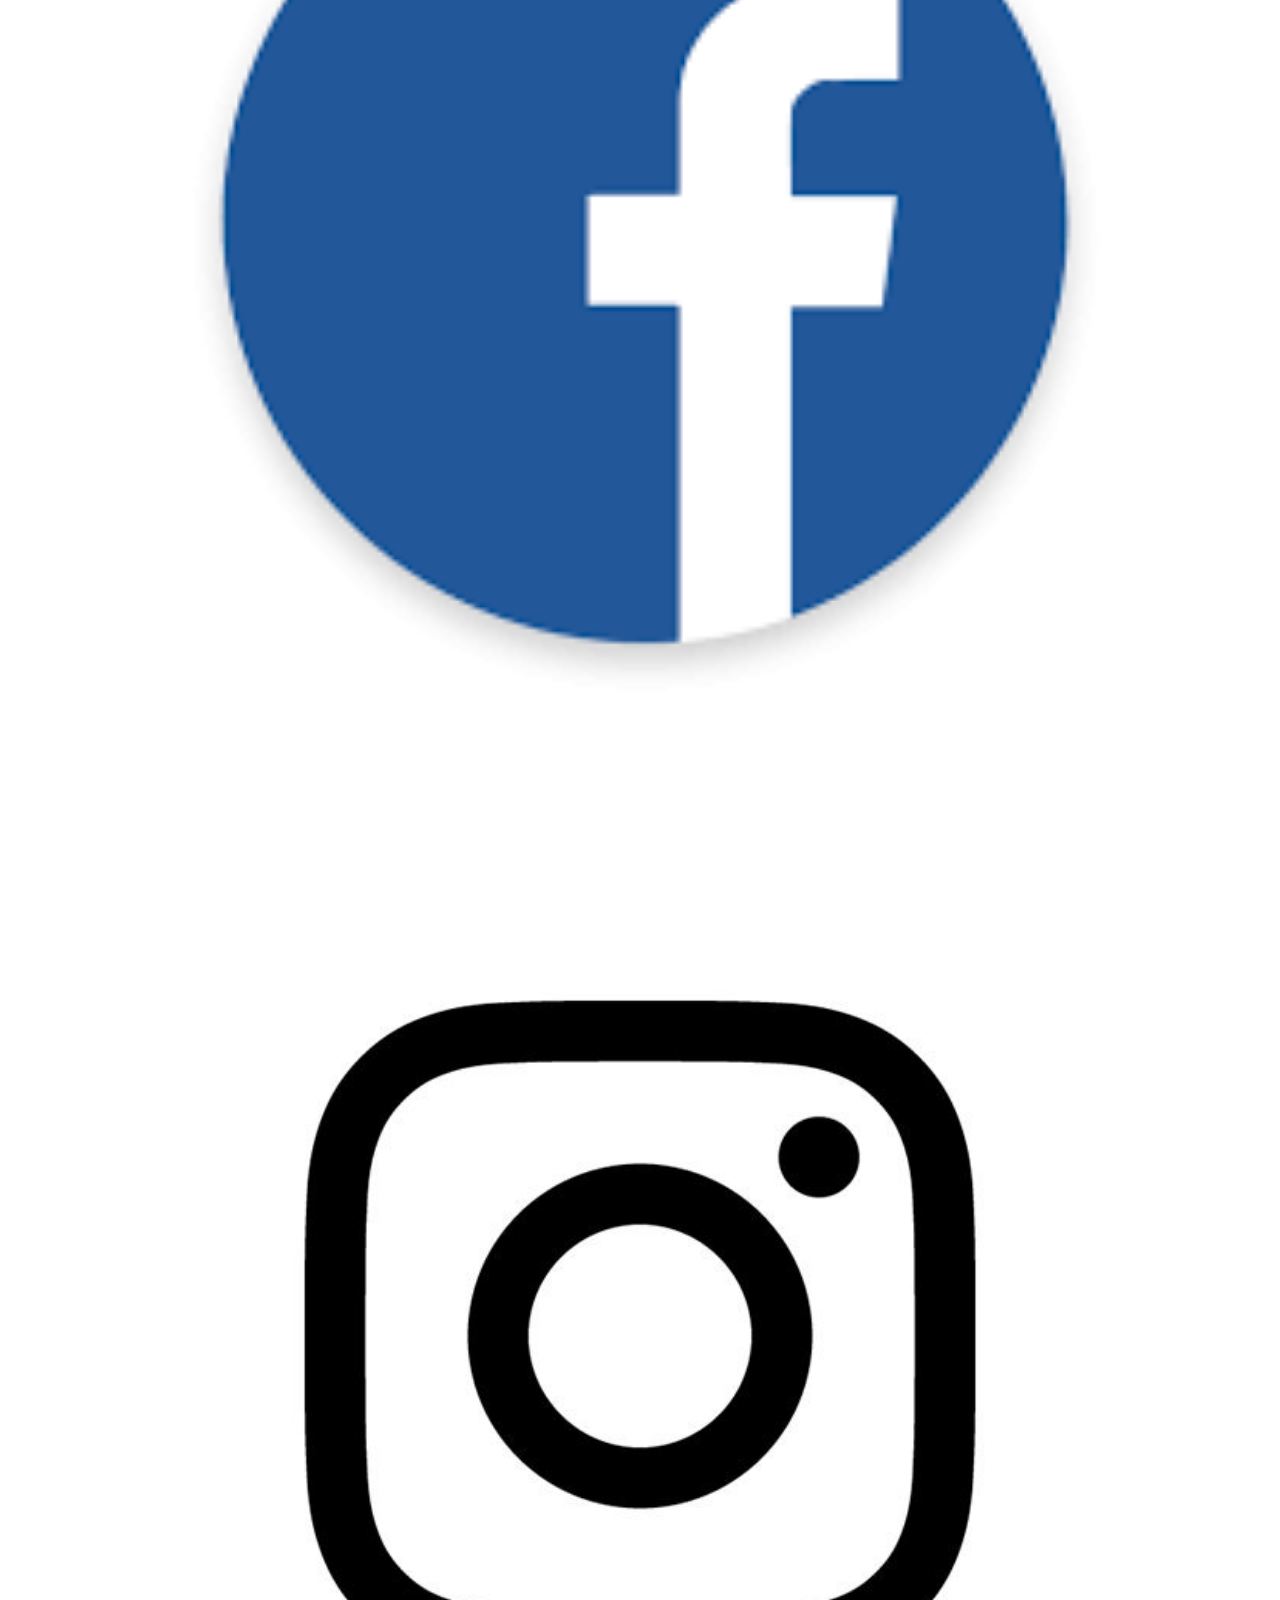
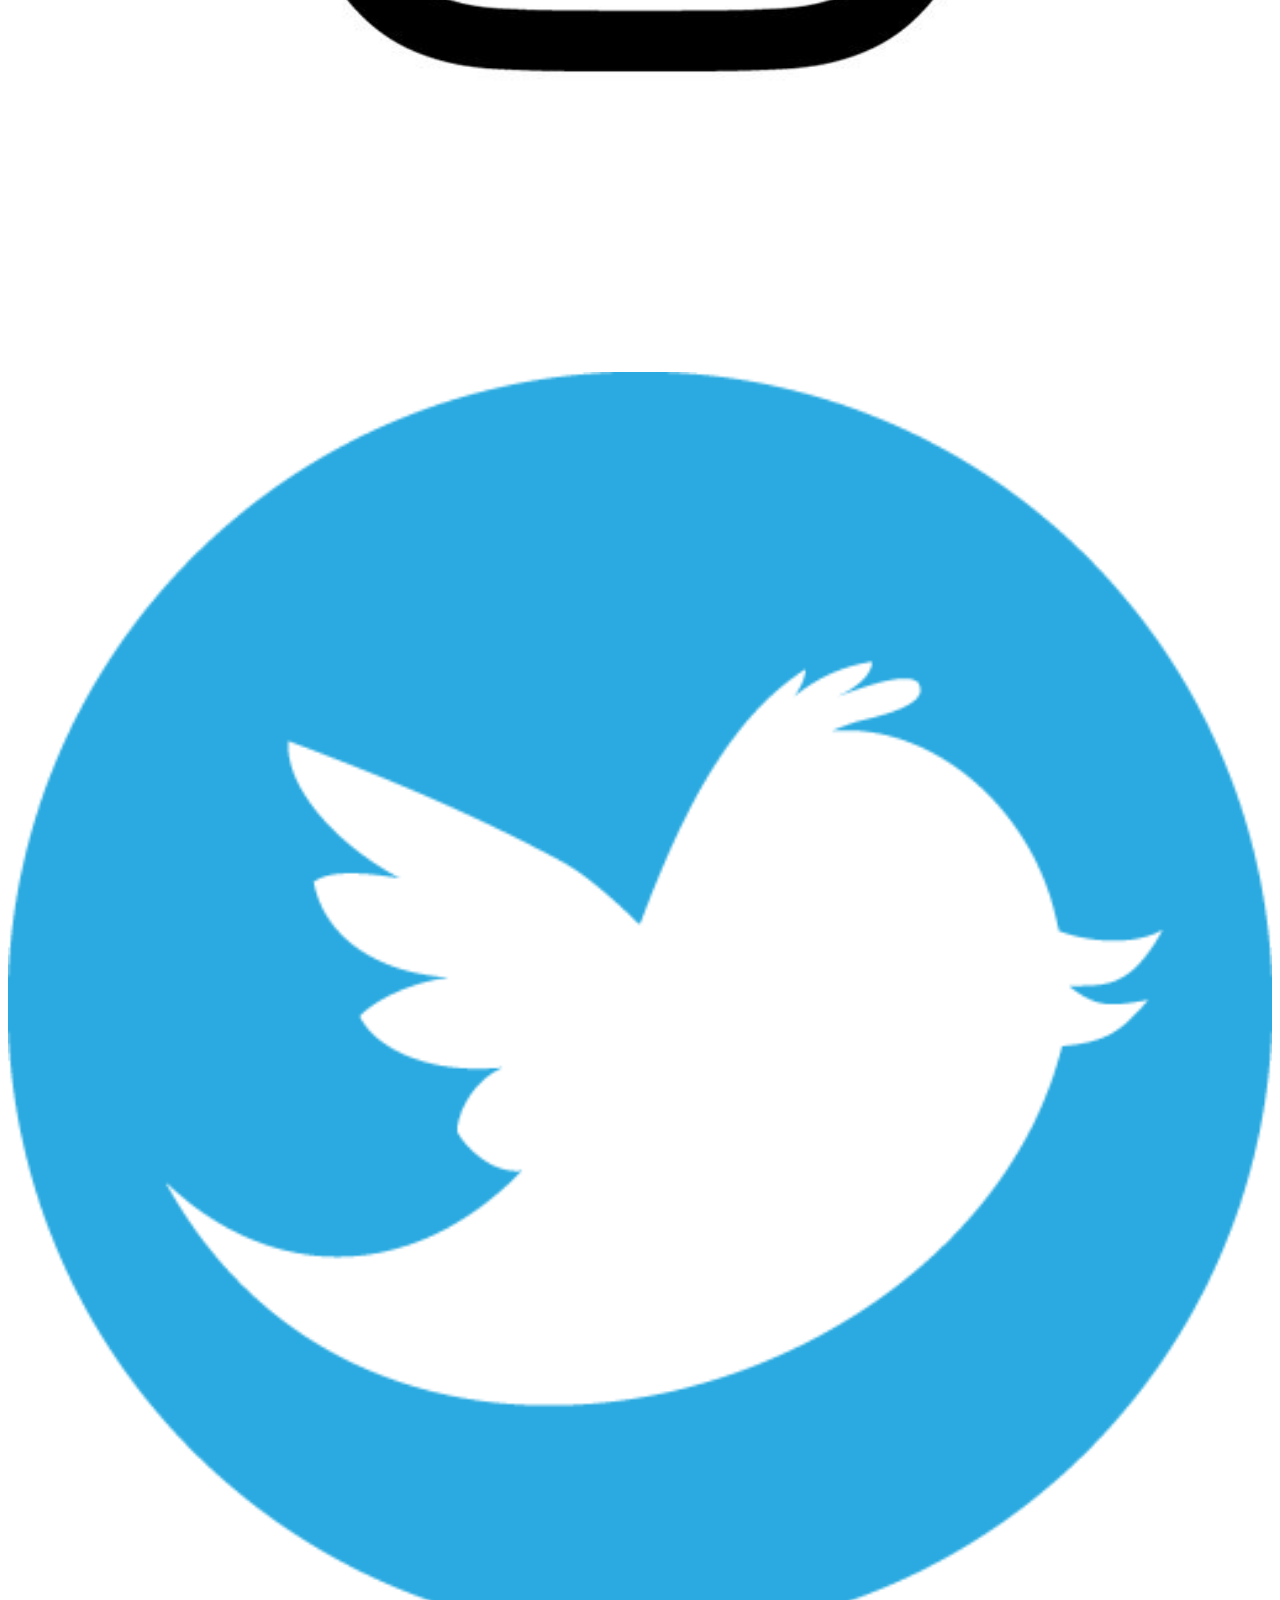
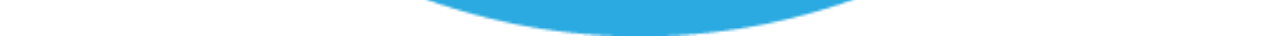
==== commit 8488b542: "Merge 350d25f8d20d07e5bbb2649864ca4d0dca41d78a into e7f3d872b251ee4fbe9ee0edaa4b83c14037cba2" ====
--- a/index.html
+++ b/index.html
@@ -26,13 +26,13 @@
                 
             <div class="welcome">
               <div class="background">
-              
+              <div style="background-image: url(pictures/giphy.gif);">
               <div class="port">
                 
             <h1>Welcome to My Portfolio</h1>
       </div>
         <div class="splink">
-            <a  class="specialink" href="projects.html">Projects</a> 
+            <a  class="link" href="projects.html">Projects</a> 
           </div>
           </div>
         </div>
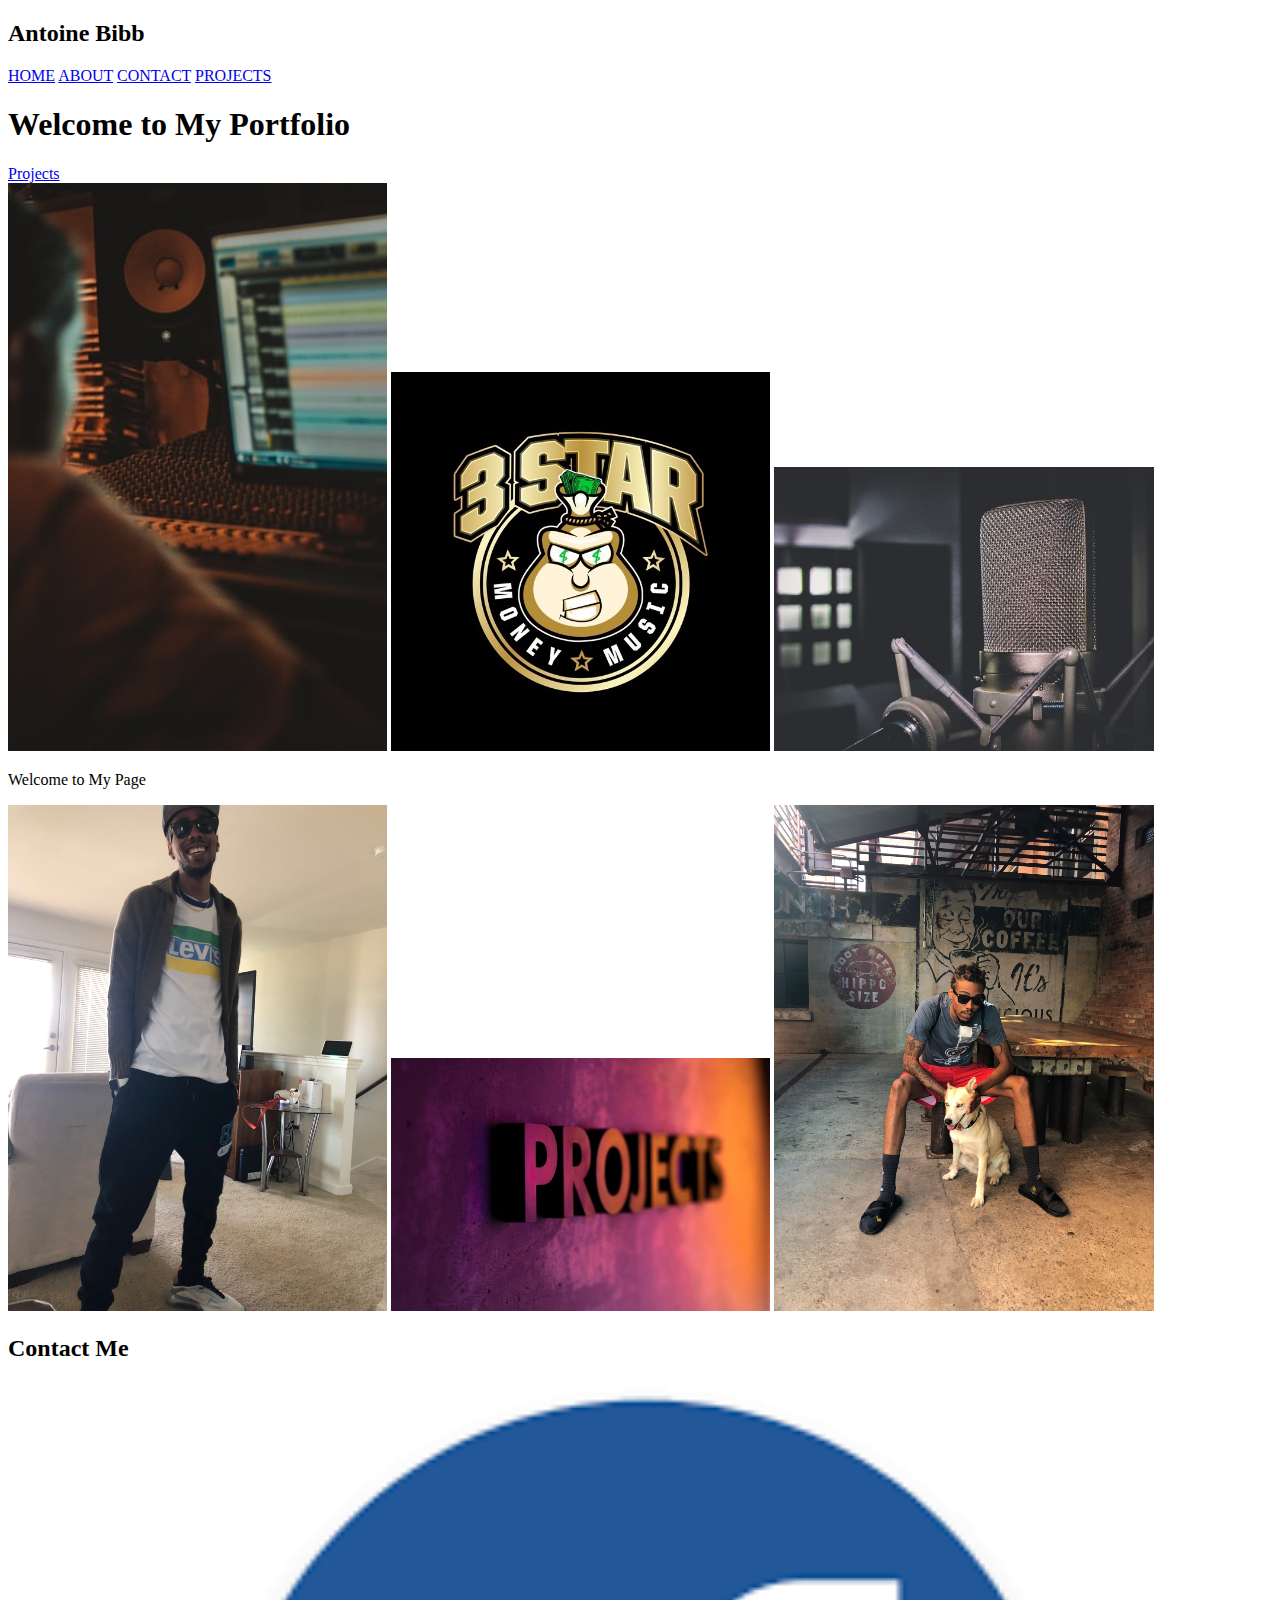
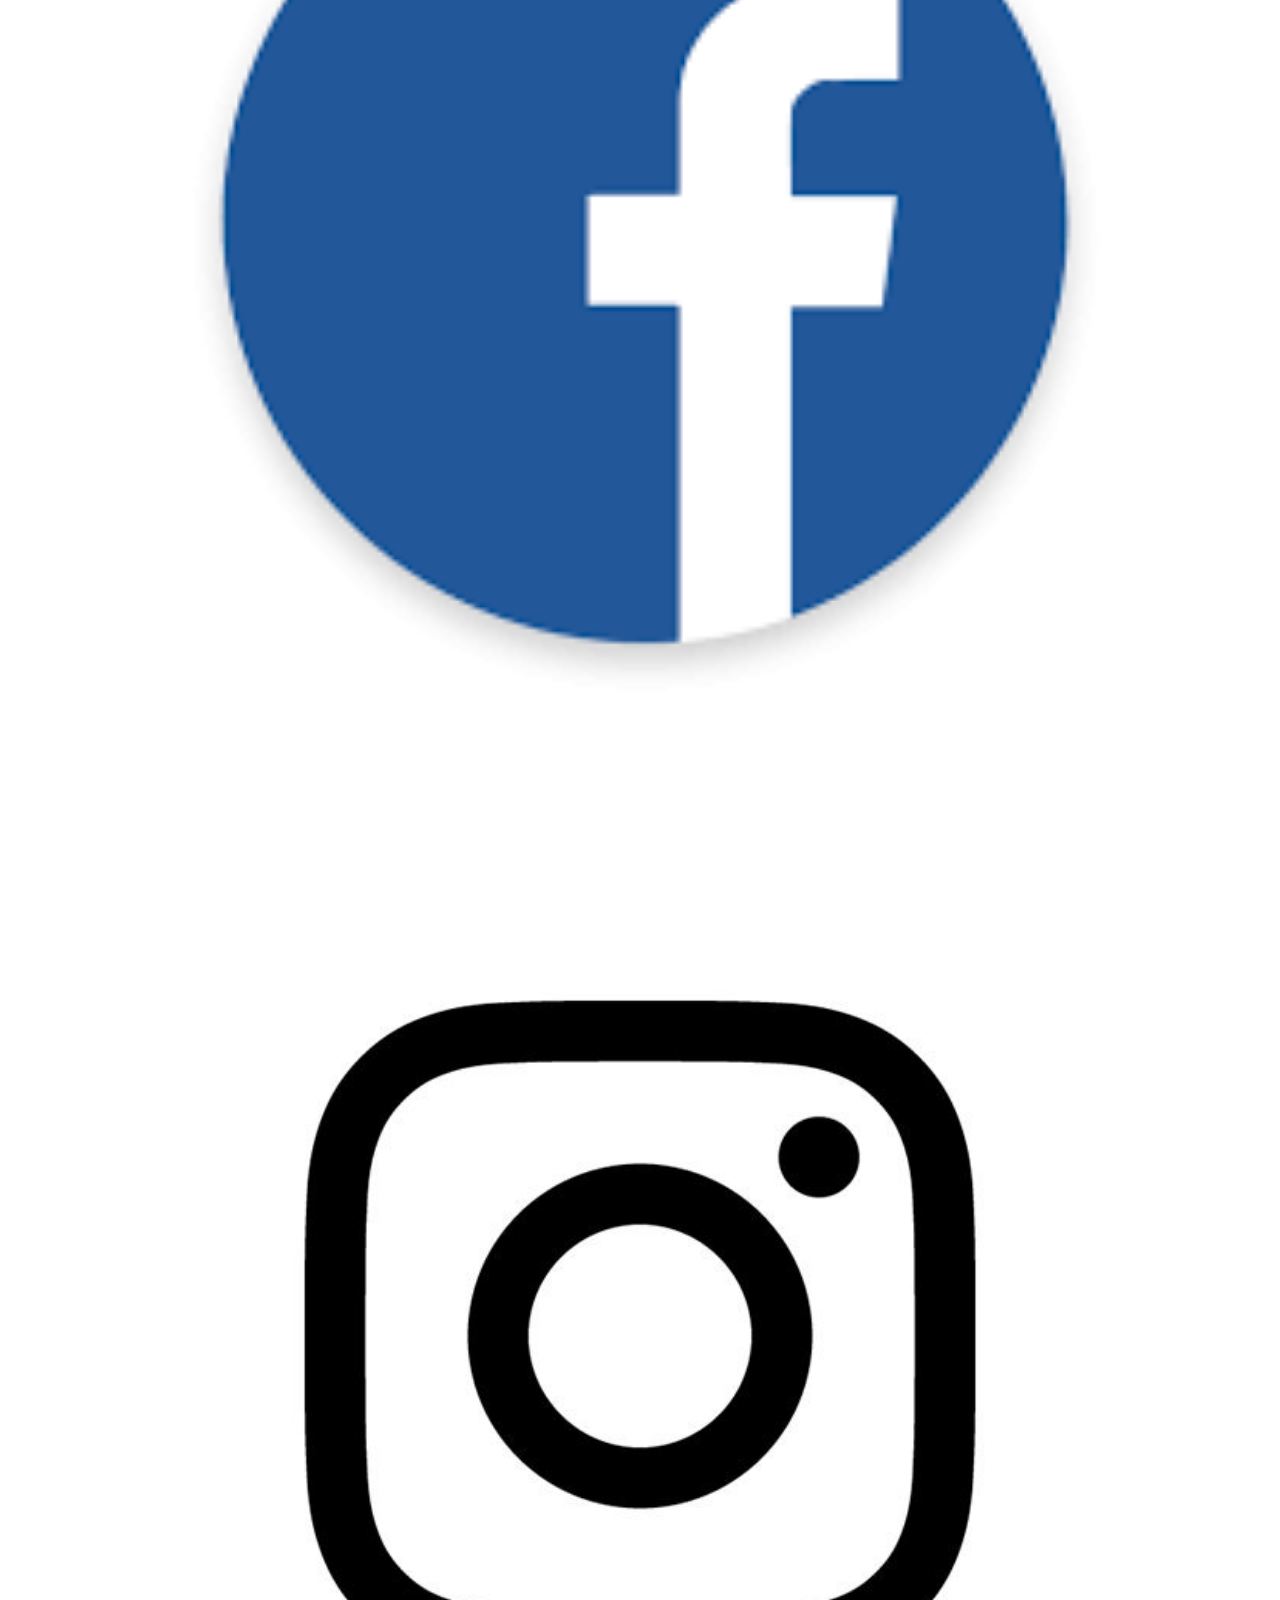
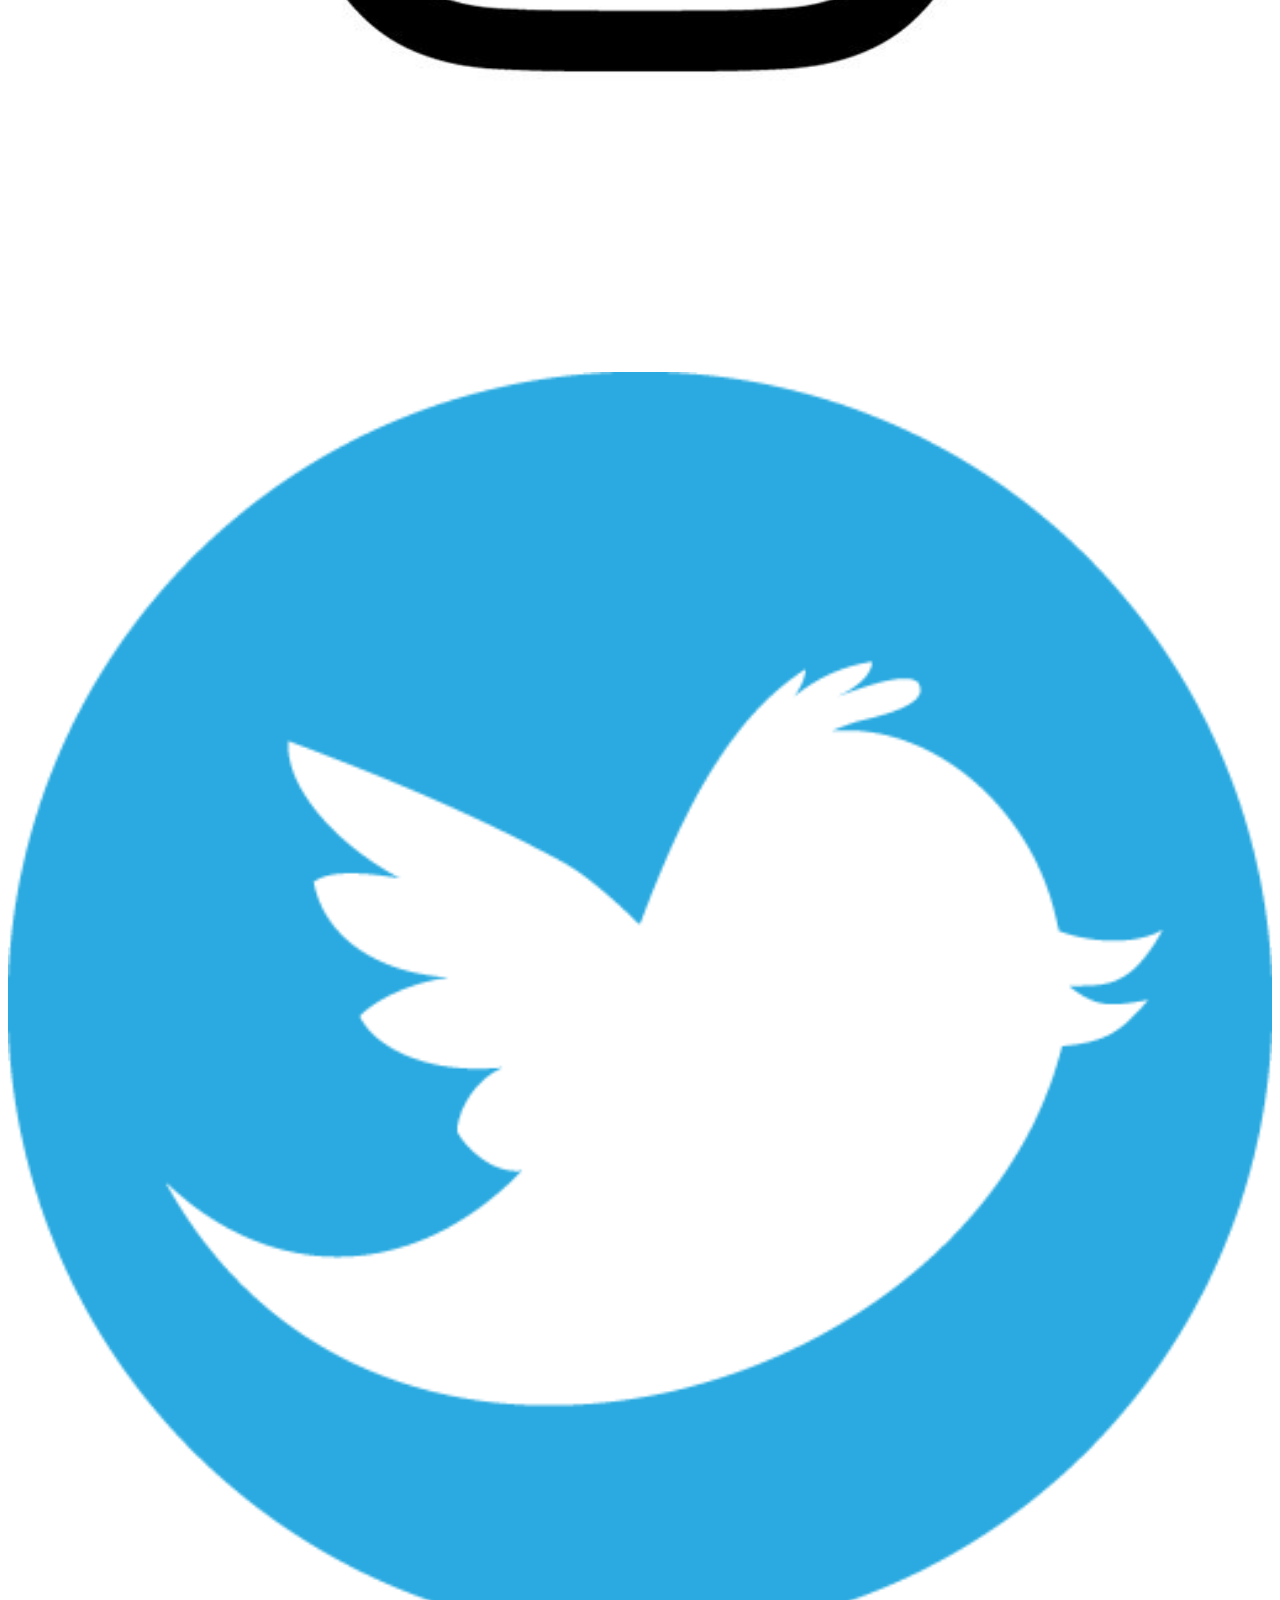
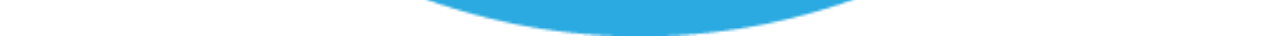
==== commit a4686502: "deleted extra code" ====
--- a/index.html
+++ b/index.html
@@ -5,7 +5,7 @@
 
             <meta charset="UTF-8">
             <meta name="viewport" content="width=device-width, initial-scale=1.0">
-            <title>Antoine Bibb</title>
+            <title>Antoine's Home Page</title>
         </head>
         <body>
         <header id="home">
@@ -26,13 +26,13 @@
                 
             <div class="welcome">
               <div class="background">
-              <div style="background-image: url(pictures/giphy.gif);">
+              
               <div class="port">
                 
             <h1>Welcome to My Portfolio</h1>
       </div>
         <div class="splink">
-            <a  class="link" href="projects.html">Projects</a> 
+            <a  class="specialink" href="projects.html">Projects</a> 
           </div>
           </div>
         </div>
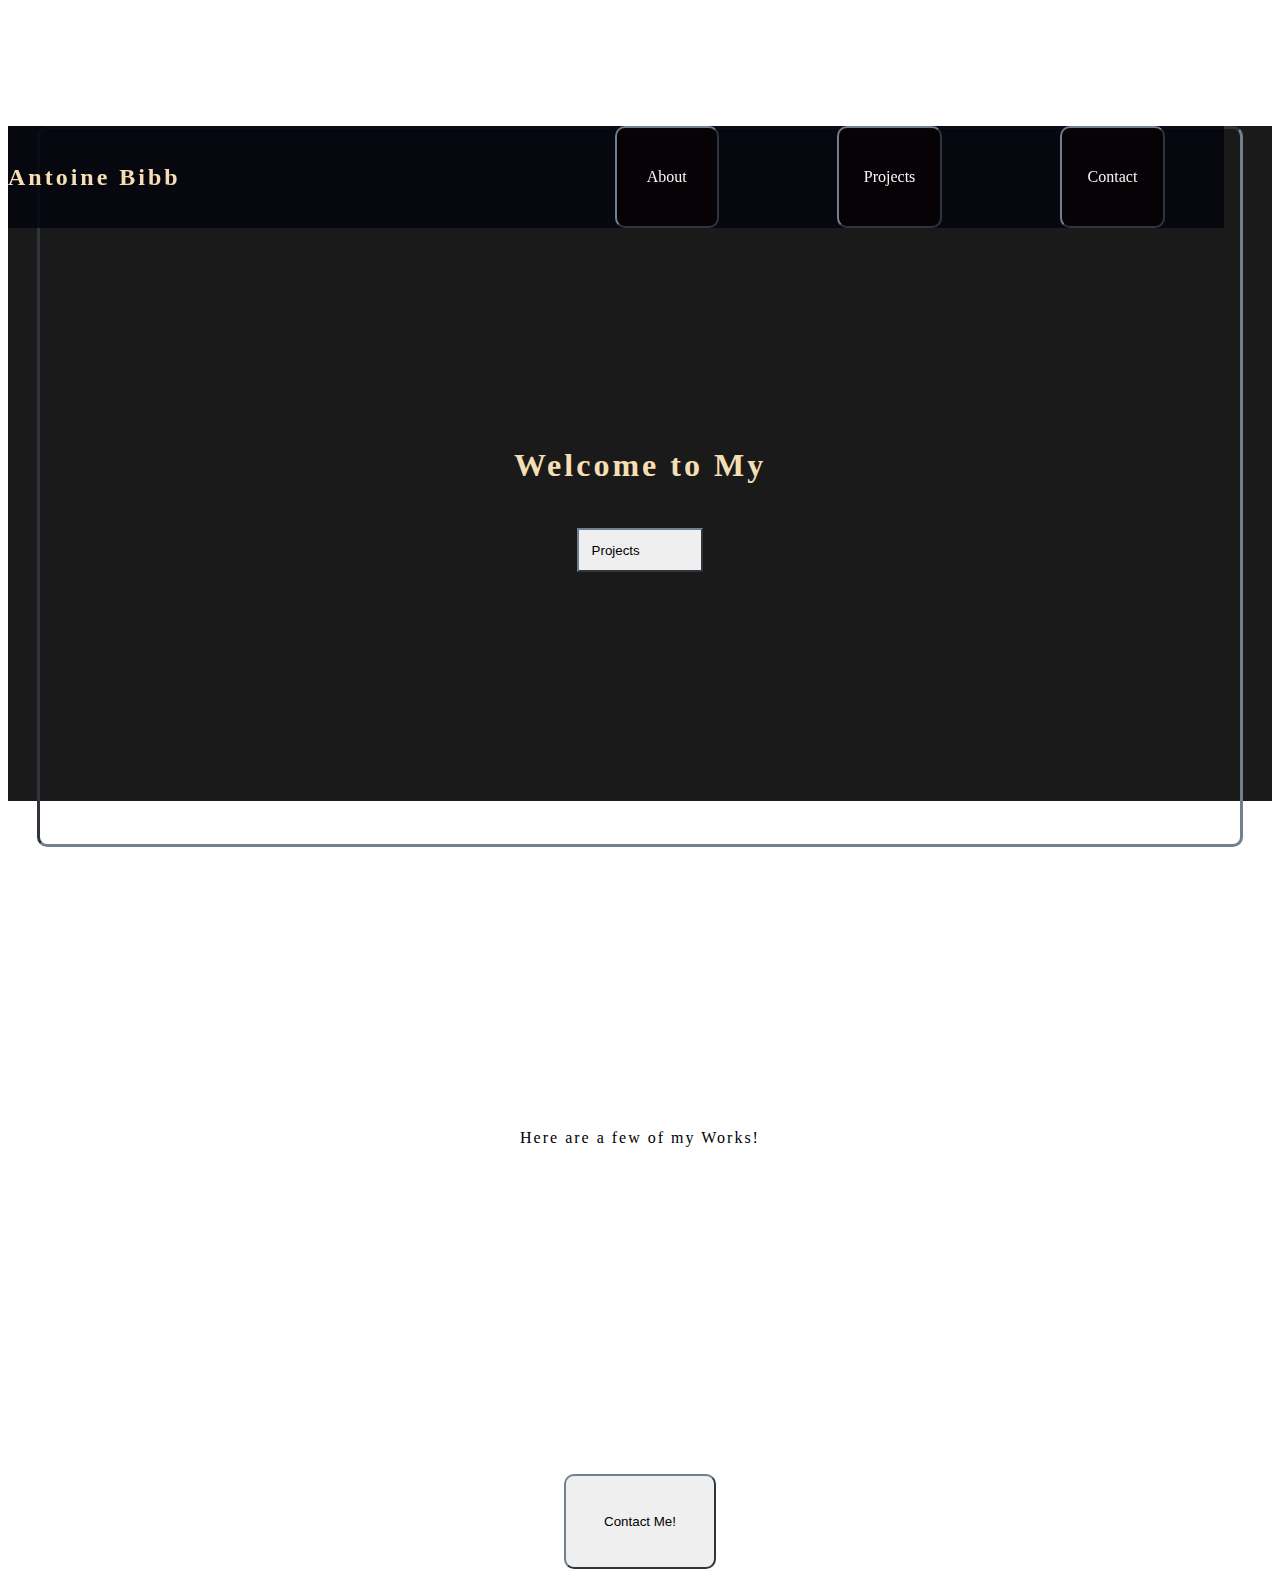
==== commit d7f97fa5: "no comment" ====
--- a/index.html
+++ b/index.html
@@ -1,82 +1,53 @@
-        <!DOCTYPE html>
-        <html lang="en">
-            <link rel="stylesheet" href="/Users/Czar/Desktop/LambdaProjects/User-Interface-II/style/index.css">
-        <head>
-
-            <meta charset="UTF-8">
-            <meta name="viewport" content="width=device-width, initial-scale=1.0">
-            <title>Antoine's Home Page</title>
-        </head>
-        <body>
-        <header id="home">
-          <nav>
-            <div class="name">
-            <h2>Antoine Bibb</h2>
-          </div>
-                <div class="links">
-                  <a class="link" href="idex.html">HOME</a>
-                  <a class="link" href="about.html">ABOUT</a>
-                  <a class="link" href="contact.html">CONTACT</a>
-                  <a class="link" href="project.html">PROJECTS</a>
-                </div>
-              </nav>
-              </header>
+<!DOCTYPE html>
+<html lang="en">
+<head>
+    <meta charset="UTF-8">
+    <meta name="viewport" content="width=device-width, initial-scale=1.0">
+    <title>Antoine Bibb Portfolio</title>
+    <link rel="stylesheet" href="style/index.css">
+</head>
+<body>
+    <header>
+        <nav>
+            <div>
+                <h2>Antoine Bibb</h2>
+            </div>
+            <div class="links">
+                <a href="about.html">About</a>
+                <a href="projects.html">Projects</a>
+                <a href="contact.html">Contact</a>
+            </div>
+        </nav>
+        <div class="intro">
+            
+                <div class="main">
+                    <h1>Welcome to My</h1>
+                    <button>Projects</button>
                 
-              <div class="wel">
-                
-            <div class="welcome">
-              <div class="background">
-              
-              <div class="port">
-                
-            <h1>Welcome to My Portfolio</h1>
-      </div>
-        <div class="splink">
-            <a  class="specialink" href="projects.html">Projects</a> 
-          </div>
-          </div>
+            </div>
         </div>
-          </div>
+    </header>
+    <section>
+        <div class="imgsTop">
+            <div class="tI1 imgs"></div>
+            <div class="tI2 imgs"></div>
+            <div class="tI3 imgs"></div>
         </div>
-
-          <section id=gallery>
+        <div class="textOne">
+        <p>Here are a few of my Works!</p>
+    </div>
+        <div class="imgsBot">
+           <div class="bI1 imgs"></div>
+            <div class="bI2 imgs"></div>
+            <div class="bI3 imgs"></div>
+        </div>
+    </section>
+    <footer>
+       
+        
             
-        <div class="imgtop">
-            <img src= "pictures/photo-1525183480399-e8706926adac.jpeg" width="30%"  alt="image">
-            <img src= "pictures/CHANGED JPEG File 2.jpg"  width="30%" alt="image">
-            <img src= "pictures/photo-1571243245218-14e2a35a2569.jpeg" width="30%" alt="image">
-        </div>
-
-        <div class="text">
-        <p>Welcome to My Page </p>
-      </div>
-
-            <div class="imgbot">
-            <img src= "pictures/IMG_1708.jpg" width="30%" alt="image">
-            <img src="pictures/photo-1572177812156-58036aae439c.jpeg" width="30%"   alt="image"> 
-            <img  src="pictures/IMG_1715.jpg" width="30%" alt="image">
-          </div>
+             <button>Contact Me!</button>
             
-          </section> 
-          <footer>
-            <div class="cont">
-            <h2>Contact Me</h2>
-          </div>
-          <div class="icons">
-            <nav>
-              <div class="button">
-                <a href="https://facebook.com" target="_blank" class="buttons"><img src="pictures/facebook.png" width="100%" height="100%"  alt=" fa.button"></a>
-              
-              
-                <a href="https://instagram.com" target="_blank" class="buttons"><img src="pictures/0817158f3a05c0d62de647c28f4cde54.jpg" width="100%" height="100%" alt="ig.button"></a>
-              
-              
-                <a href="https://twitter.com" target="_blank" class="buttons"><img src="pictures/twitter-icon-basic-round-social-iconset-s-icons-0.png" width="100%" height="100%"  alt="tw.button"></a>
-            </div>
-          </nav>
-          </div>
-            </footer>
-        </body>
-        </html>
-
-        +    </footer>
+</body>
+</html>--- a/style/index.css
+++ b/style/index.css
@@ -0,0 +1,219 @@
+/* Add CSS styling here */
+<link href="https://fonts.googleapis.com/css2?family=Grandstander&family=PT+Serif:ital@1&display=swap" rel="stylesheet">
+*{
+    box-sizing: border-box;
+    padding:0;
+    margin:0;
+    max-width:100%;
+    border:0;
+}
+html{
+    font-size: 62.5%;
+}
+body{
+    line-height:2;
+    font-size:1.6rem;
+    font-family: 'Grandstander', cursive;
+
+}
+h1, h2, h3{
+    font-family:sans-serif;
+    letter-spacing: 3px;
+    padding:4% 0;
+color:wheat;
+font-family: 'PT Serif', serif;
+}
+h1{
+    display:flex;
+    text-align:center ;
+}
+section{
+    padding:4% 0;
+}
+nav{
+    display:flex;
+  width:95%;
+  justify-content: space-between;
+  margin:auto; 
+ background-color:rgba(1, 3, 13, 0.8);
+ position: fixed;
+ z-index: 999;
+}
+.links{
+    display: flex;
+    width:55%;
+    justify-content: space-around;
+}
+
+a{
+    display:flex;
+    width:15%;
+    align-items: center;
+    justify-content: center;
+    background-color:rgba(9, 2, 2, 0.676);
+    text-decoration: none;
+    color:whitesmoke;
+    border:2px outset slategray;
+    border-radius:10px;
+}
+a:hover{
+    color:rgba(9, 2, 2, 0.676);
+    background-color:whitesmoke;
+    border:2px inset slategray;
+    border-radius:10px;
+
+}
+.intro{
+    display:flex;
+    width: 65%;
+    margin:auto;
+    margin-top: 10%;
+   border:3px inset slategray;
+   border-radius:10px;
+   padding:15%;
+   background-image: url('https://images.unsplash.com/photo-1504805572947-34fad45aed93?ixlib=rb-1.2.1&ixid=eyJhcHBfaWQiOjEyMDd9&auto=format&fit=crop&w=500&q=60'); 
+   background-position:center;
+    background-size: 75%;
+    background-position-y: top;
+    background-repeat: no-repeat;
+    background-attachment: fixed;
+}
+.intro:hover{
+    opacity: .8;
+}
+.main{
+    display:flex;
+    flex-direction:column;
+    margin:auto;
+    padding:10%;
+}
+.main button{
+    display:flex;
+    margin:auto;
+    border:2px outset slategray;  
+    padding:5%;
+    width:50%;
+}
+.main button:hover{
+    border:3px inset slategray;
+    background-color:rgba(151, 144, 144, 0.664);
+}
+header{
+    height: 75vh;
+    background-color:rgba(1,1,1,.9);
+}
+
+.imgsTop{
+    width:85%;
+    margin:auto;
+    display:flex;
+    height: 30vh;
+    justify-content: space-between;
+}
+.tI1{
+   width:30%;
+   display:flex;
+   background-image: url('https://images.unsplash.com/photo-1484417894907-623942c8ee29?ixlib=rb-1.2.1&ixid=eyJhcHBfaWQiOjEyMDd9&auto=format&fit=crop&w=500&q=60'); 
+   background-position: right;
+   border-radius:10px;
+   
+}
+.imgs:hover{
+    -webkit-filter: blur(3px);
+    border:3px solid black;
+}
+.tI2{
+    width:30%;
+    display:flex;
+    background-image:url('https://images.unsplash.com/photo-1546435269-527d657231eb?ixlib=rb-1.2.1&ixid=eyJhcHBfaWQiOjEyMDd9&auto=format&fit=crop&w=1008&q=80');
+    background-position: center;
+    background-size: cover;
+    border-radius:10px;
+ }
+ .tI3{
+    width:30%;
+    
+    display:flex;
+    background-image: url('https://images.unsplash.com/photo-1527356900876-cae61d8d8462?ixlib=rb-1.2.1&ixid=eyJhcHBfaWQiOjEyMDd9&auto=format&fit=crop&w=500&q=60'); 
+    background-position: center;
+    background-size: cover;
+    border-radius:10px;
+ }
+.imgsBot{
+        width:85%;
+        margin:auto;
+        display:flex;
+        height:30vh;
+        justify-content: space-between;
+}
+.bI1{
+    width:30%;
+    display:flex;
+    background-image: url('https://images.unsplash.com/photo-1582138825658-fb952c08b282?ixlib=rb-1.2.1&ixid=eyJhcHBfaWQiOjEyMDd9&auto=format&fit=crop&w=500&q=60');
+    background-position: center; 
+    border-radius:10px;
+ }
+ .bI2{
+    width:30%;
+    display:flex;
+    background-image: url('https://images.unsplash.com/photo-1507721999472-8ed4421c4af2?ixlib=rb-1.2.1&ixid=eyJhcHBfaWQiOjEyMDd9&auto=format&fit=crop&w=500&q=60');
+    background-position: center; 
+    border-radius:10px;
+ }
+ .bI3{
+    width:30%;
+    display:flex;
+    background-image: url('https://images.unsplash.com/photo-1592921116642-31423772836c?ixlib=rb-1.2.1&ixid=eyJhcHBfaWQiOjEyMDd9&auto=format&fit=crop&w=500&q=60'); 
+    background-position: center;
+    border-radius:10px;
+ }
+.textOne{
+    display:flex;
+ width:45%;
+ margin:auto;
+
+}
+.textOne p{
+    letter-spacing: 2px;
+    margin:auto;
+}
+}
+footer{
+    background-color: rgba(1,1,1,.9);
+    padding:3%;
+}
+footer button{
+    display:flex;
+    margin:auto;
+    padding:3%;
+    border:2px outset slategray;
+    border-radius: 10px;
+}
+footer button:hover{
+    background-color: black;
+    color:white;
+    border:2px solid black;
+}
+
+.connect{
+    
+    display:flex;
+    flex-direction: column;
+
+}
+.thumbs{
+    width:45%;
+    
+}
+.facebook{
+    margin:5% 5%;
+}
+.twit{
+    margin:5% 10%;
+}
+.linkd{
+    margin:5% 15%;
+}
+.thumbs:hover{
+    opacity: .5;
+}